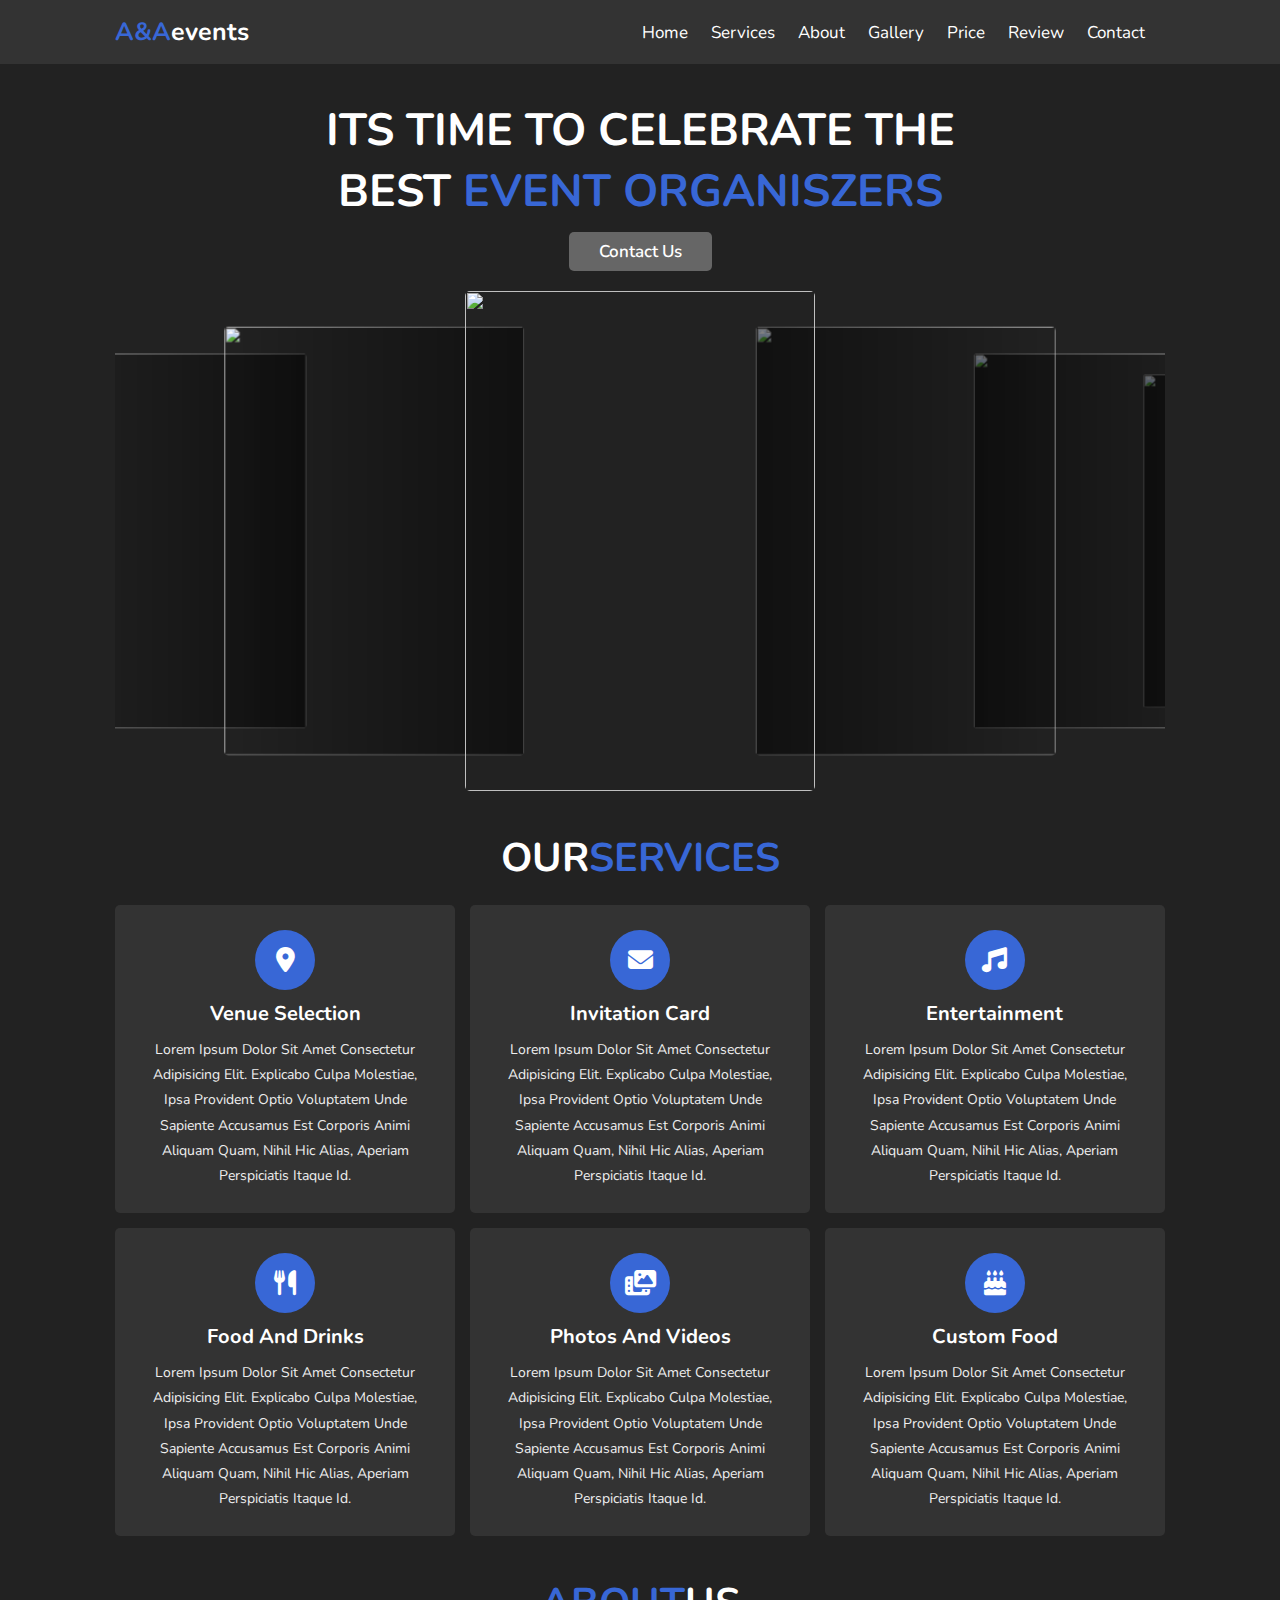
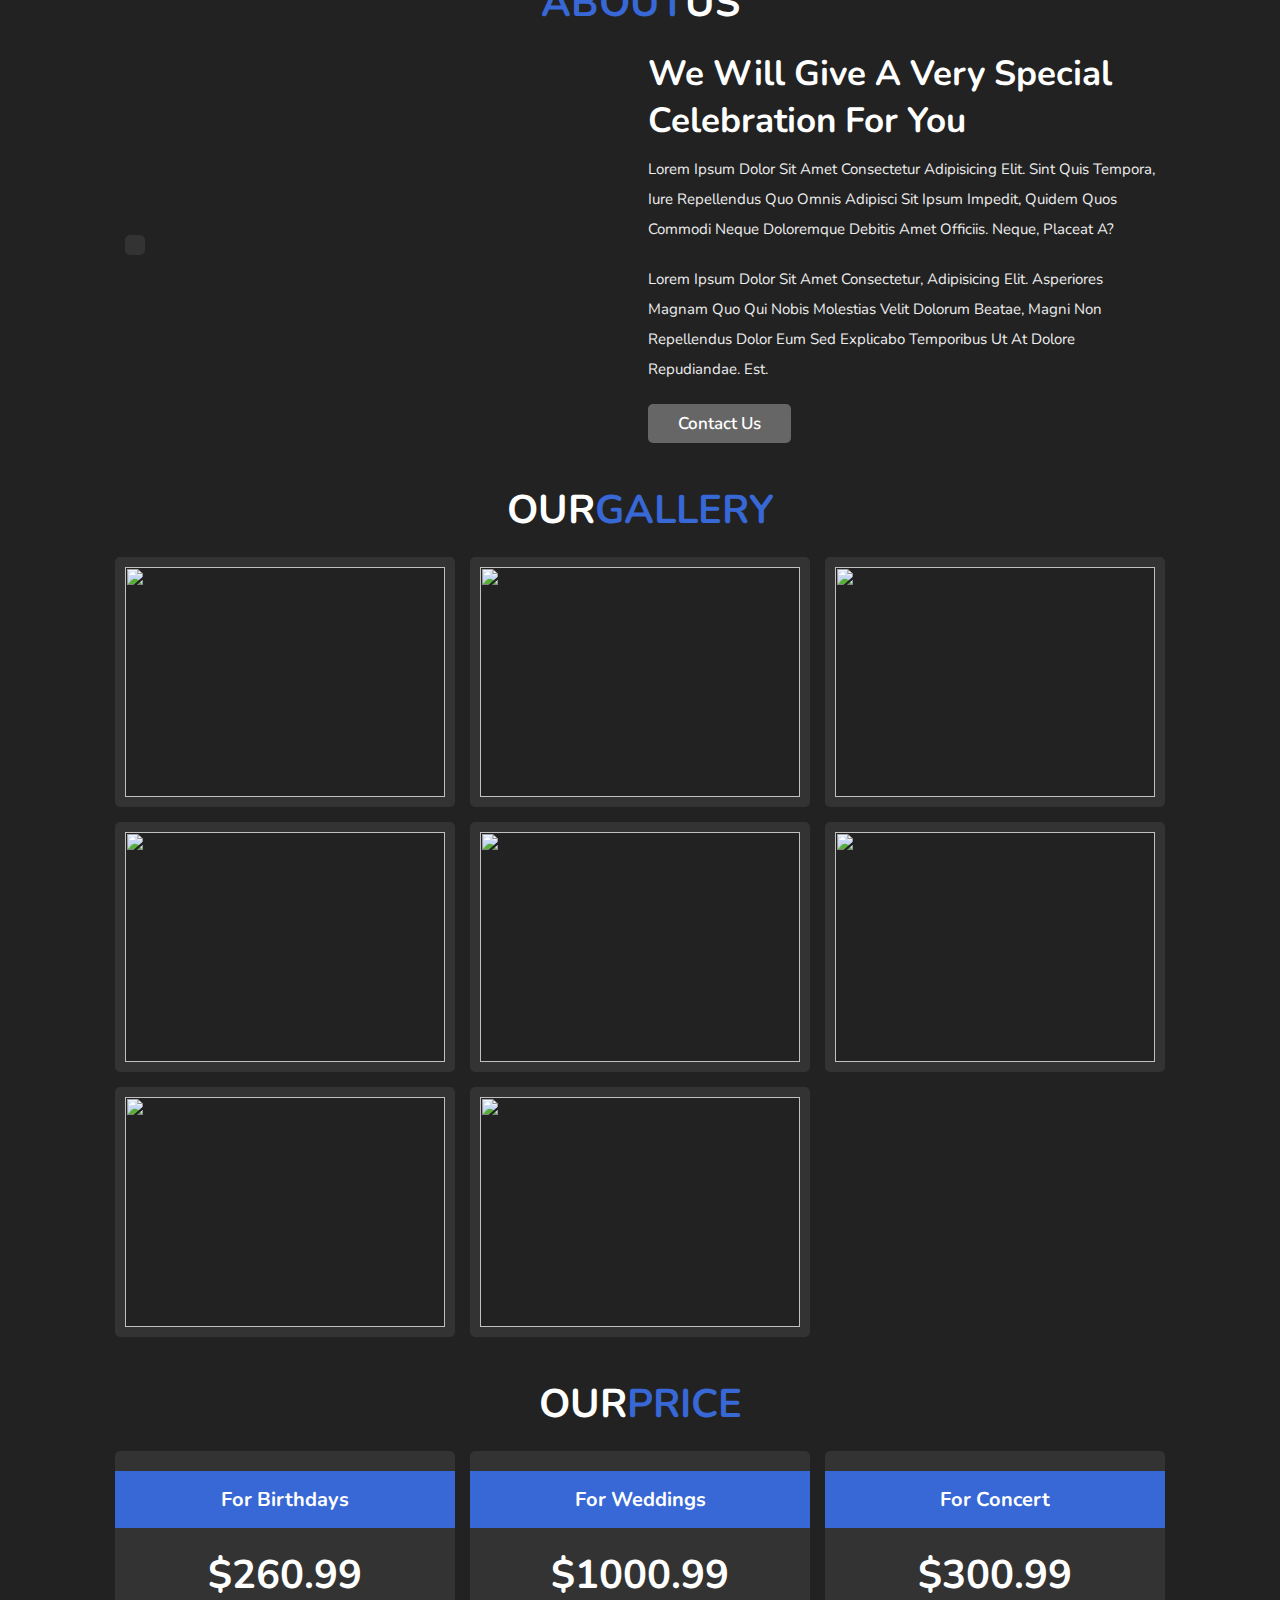
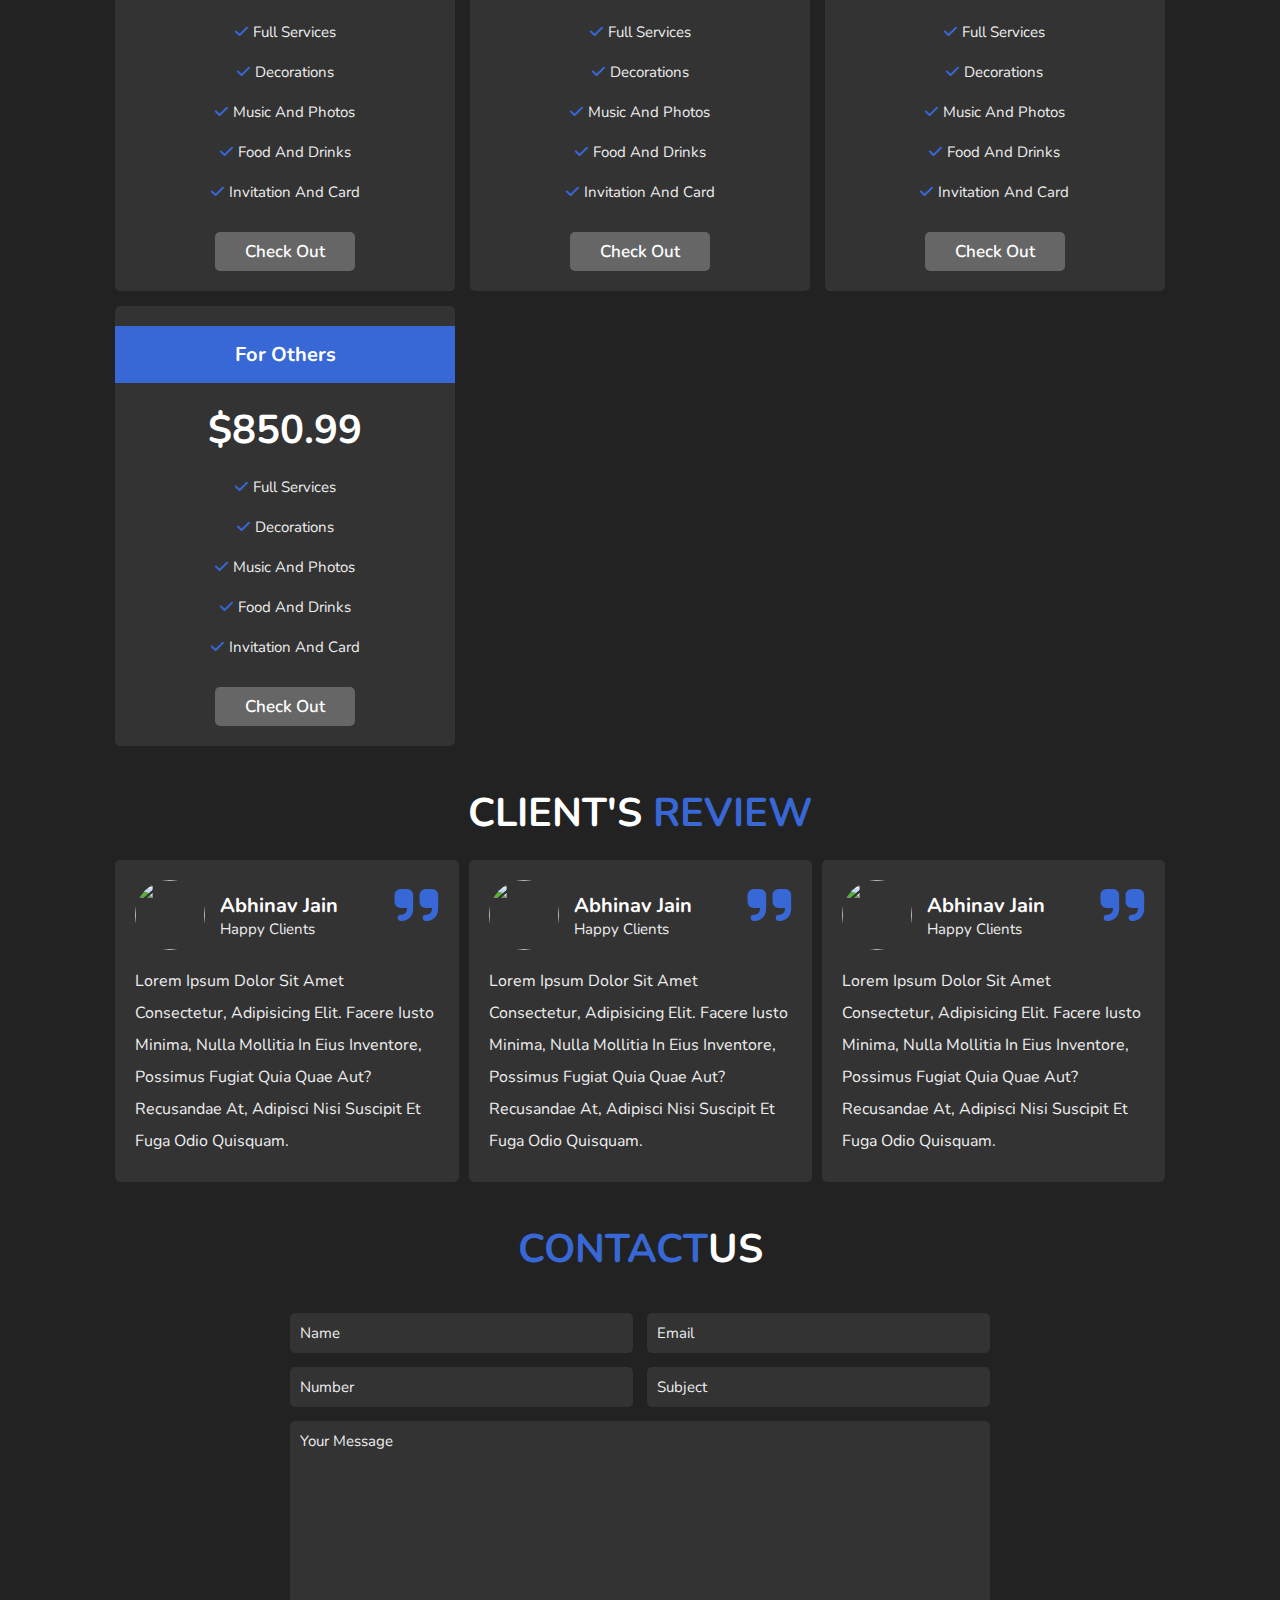
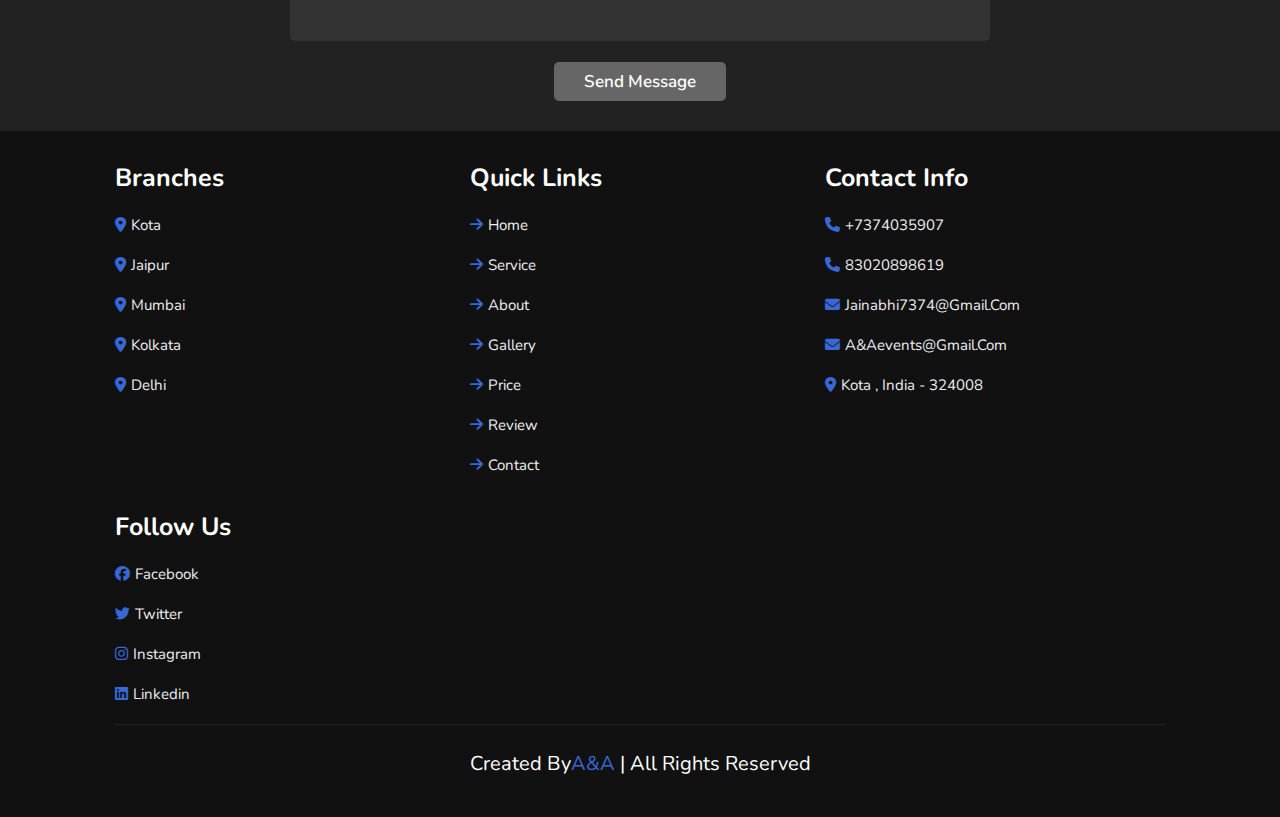
==== index.html @ 3c5a460d "first commmit" ====
<!DOCTYPE html>
<html lang="en">
<head>
    <meta charset="UTF-8">
    <meta http-equiv="X-UA-Compatible" content="IE=edge">
    <meta name="viewport" content="width=device-width, initial-scale=1.0">
    <title>Event</title>
    <link
      rel="stylesheet"
      href="https://cdn.jsdelivr.net/npm/swiper@10/swiper-bundle.min.css"
    />
    <link rel="stylesheet" href="https://cdnjs.cloudflare.com/ajax/libs/font-awesome/6.4.2/css/all.min.css">
    <link rel="stylesheet" href="./css/style.css">
    

</head>

<body>

<header class="header">
    <a href = "#" class = "logo"><span>A&A</span>events</a>
    <nav class="navbar">
        <a href="#home">Home</a>
        <a href="#service">Services</a>
        <a href="#about">About</a>
        <a href="#gallery">Gallery</a>
        <a href="#price">Price</a>
        <a href="#review">Review</a>
        <a href="#contact">Contact</a>
    </nav>

    <div id="menu-bars" class="fas fa-bars"></div>
</header>  

<section class="home" id="home">
    <div class="content">
        <h3>Its time to celebrate the best <span>event organiszers</span></h3>
        <a href="#" class="btn">Contact Us</a>
    </div>

    <div class="swiper home-slider">
        <div class="swiper-wrapper">
            <div class="swiper-slide"><img src="./images/slide-1.jpg" alt=""></div>
            <div class="swiper-slide"><img src="./images/slide-2.jpg" alt=""></div>
            <div class="swiper-slide"><img src="./images/slide-3.jpg" alt=""></div>
            <div class="swiper-slide"><img src="./images/slide-4.jpg" alt=""></div>
            <div class="swiper-slide"><img src="./images/slide-1.jpg" alt=""></div>
            <div class="swiper-slide"><img src="./images/slide-2.jpg" alt=""></div>
        </div>
    </div>
</section>

<section class="service" id="service">
    <h1 class="heading">our<span>services</span></h1>
    
    <div class="box-container">
        <div class="box">
            <i class="fas fa-map-marker-alt"></i>
            <h3>venue selection</h3>
            <p>Lorem ipsum dolor sit amet consectetur adipisicing elit. Explicabo culpa molestiae, ipsa provident optio voluptatem unde sapiente accusamus est corporis animi aliquam quam, nihil hic alias, aperiam perspiciatis itaque id.</p>
        </div>
        <div class="box">
            <i class="fas fa-envelope"></i>
            <h3>invitation card</h3>
            <p>Lorem ipsum dolor sit amet consectetur adipisicing elit. Explicabo culpa molestiae, ipsa provident optio voluptatem unde sapiente accusamus est corporis animi aliquam quam, nihil hic alias, aperiam perspiciatis itaque id.</p>
        </div>
        <div class="box">
            <i class="fas fa-music"></i>
            <h3>entertainment</h3>
            <p>Lorem ipsum dolor sit amet consectetur adipisicing elit. Explicabo culpa molestiae, ipsa provident optio voluptatem unde sapiente accusamus est corporis animi aliquam quam, nihil hic alias, aperiam perspiciatis itaque id.</p>
        </div>
        <div class="box">
            <i class="fas fa-utensils"></i>
            <h3>food and drinks</h3>
            <p>Lorem ipsum dolor sit amet consectetur adipisicing elit. Explicabo culpa molestiae, ipsa provident optio voluptatem unde sapiente accusamus est corporis animi aliquam quam, nihil hic alias, aperiam perspiciatis itaque id.</p>
        </div>
        <div class="box">
            <i class="fas fa-photo-video"></i>
            <h3>photos and videos</h3>
            <p>Lorem ipsum dolor sit amet consectetur adipisicing elit. Explicabo culpa molestiae, ipsa provident optio voluptatem unde sapiente accusamus est corporis animi aliquam quam, nihil hic alias, aperiam perspiciatis itaque id.</p>
        </div>
        <div class="box">
            <i class="fas fa-birthday-cake"></i>
            <h3>custom food</h3>
            <p>Lorem ipsum dolor sit amet consectetur adipisicing elit. Explicabo culpa molestiae, ipsa provident optio voluptatem unde sapiente accusamus est corporis animi aliquam quam, nihil hic alias, aperiam perspiciatis itaque id.</p>
        </div>
    </div>
</section>

<section class="about" id="about">
    <h1 class="heading"><span>about</span>us</h1>
    <div class="row">
        <div class="image">
            <img src="images/slide-1.jpg" alt="">
        </div>
        <div class="content">
            <h3>we will give a very special celebration for you</h3>
            <p>Lorem ipsum dolor sit amet consectetur adipisicing elit. Sint quis tempora, iure repellendus quo omnis adipisci sit ipsum impedit, quidem quos commodi neque doloremque debitis amet officiis. Neque, placeat a?</p>
            <p>Lorem ipsum dolor sit amet consectetur, adipisicing elit. Asperiores magnam quo qui nobis molestias velit dolorum beatae, magni non repellendus dolor eum sed explicabo temporibus ut at dolore repudiandae. Est.</p>
            <a href="#" class="btn">contact us</a>
        </div>
    </div>
</section>
 
<section class="gallery" id="gallery">
    <h1 class="heading">our<span>gallery</span></h1>
    <div class="box-container">
        <div class="box">
            <img src="images/slide-1.jpg" alt="">
            <h3 class="title">photos and events</h3>
            <div class="icons">
                <a href="#" class="fas fa-heart"></a>
                <a href="#" class="fas fa-share"></a>
                <a href="#" class="fas fa-eye"></a>
            </div>
        </div>
        <div class="box">
            <img src="images/slide-2.jpg" alt="">
            <h3 class="title">photos and events</h3>
            <div class="icons">
                <a href="#" class="fas fa-heart"></a>
                <a href="#" class="fas fa-share"></a>
                <a href="#" class="fas fa-eye"></a>
            </div>
        </div>
        <div class="box">
            <img src="images/slide-3.jpg" alt="">
            <h3 class="title">photos and events</h3>
            <div class="icons">
                <a href="#" class="fas fa-heart"></a>
                <a href="#" class="fas fa-share"></a>
                <a href="#" class="fas fa-eye"></a>
            </div>
        </div>
        <div class="box">
            <img src="images/slide-4.jpg" alt="">
            <h3 class="title">photos and events</h3>
            <div class="icons">
                <a href="#" class="fas fa-heart"></a>
                <a href="#" class="fas fa-share"></a>
                <a href="#" class="fas fa-eye"></a>
            </div>
        </div>
        <div class="box">
            <img src="images/slide-1.jpg" alt="">
            <h3 class="title">photos and events</h3>
            <div class="icons">
                <a href="#" class="fas fa-heart"></a>
                <a href="#" class="fas fa-share"></a>
                <a href="#" class="fas fa-eye"></a>
            </div>
        </div>
        <div class="box">
            <img src="images/slide-2.jpg" alt="">
            <h3 class="title">photos and events</h3>
            <div class="icons">
                <a href="#" class="fas fa-heart"></a>
                <a href="#" class="fas fa-share"></a>
                <a href="#" class="fas fa-eye"></a>
            </div>
        </div>
        <div class="box">
            <img src="images/slide-3.jpg" alt="">
            <h3 class="title">photos and events</h3>
            <div class="icons">
                <a href="#" class="fas fa-heart"></a>
                <a href="#" class="fas fa-share"></a>
                <a href="#" class="fas fa-eye"></a>
            </div>
        </div>
        <div class="box">
            <img src="images/slide-4.jpg" alt="">
            <h3 class="title">photos and events</h3>
            <div class="icons">
                <a href="#" class="fas fa-heart"></a>
                <a href="#" class="fas fa-share"></a>
                <a href="#" class="fas fa-eye"></a>
            </div>
        </div>
    </div>
</section> 

<!--price section-->
<section class="price" id="price">
    <h1 class="heading">our<span>price</span></h1>
    <div class="box-container">
        <div class="box">
            <h3 class="title">for birthdays</h3>
            <h3 class="prices">$260.99</h3>
            <ul>
                <li><i class="fas fa-check"></i>full services</li>
                <li><i class="fas fa-check"></i>decorations</li>
                <li><i class="fas fa-check"></i>music and photos</li>
                <li><i class="fas fa-check"></i>food and drinks</li>
                <li><i class="fas fa-check"></i>invitation and card</li>
            </ul>
            <a href="#" class="btn">check out</a>
        </div>
        <div class="box">
            <h3 class="title">for weddings</h3>
            <h3 class="prices">$1000.99</h3>
            <ul>
                <li><i class="fas fa-check"></i>full services</li>
                <li><i class="fas fa-check"></i>decorations</li>
                <li><i class="fas fa-check"></i>music and photos</li>
                <li><i class="fas fa-check"></i>food and drinks</li>
                <li><i class="fas fa-check"></i>invitation and card</li>
            </ul>
            <a href="#" class="btn">check out</a>
        </div>
        <div class="box">
            <h3 class="title">for concert</h3>
            <h3 class="prices">$300.99</h3>
            <ul>
                <li><i class="fas fa-check"></i>full services</li>
                <li><i class="fas fa-check"></i>decorations</li>
                <li><i class="fas fa-check"></i>music and photos</li>
                <li><i class="fas fa-check"></i>food and drinks</li>
                <li><i class="fas fa-check"></i>invitation and card</li>
            </ul>
            <a href="#" class="btn">check out</a>
        </div>
        <div class="box">
            <h3 class="title">for others</h3>
            <h3 class="prices">$850.99</h3>
            <ul>
                <li><i class="fas fa-check"></i>full services</li>
                <li><i class="fas fa-check"></i>decorations</li>
                <li><i class="fas fa-check"></i>music and photos</li>
                <li><i class="fas fa-check"></i>food and drinks</li>
                <li><i class="fas fa-check"></i>invitation and card</li>
            </ul>
            <a href="#" class="btn">check out</a>
        </div>
    </div> 

</section>
<!--price section end-->

<!--review section start-->
<section class="review" id="review">
    <h1 class="heading">client's <span>review</span></h1>
    <div class="swiper review-slider">
        <div class="swiper-wrapper">
            <div class="swiper-slide box">
                <i class="fas fa-quote-right"></i>
                <div class="user">
                    <img src="images/slide-1.jpg" alt="">
                    <div class="user-info">
                        <h3>Abhinav Jain</h3>
                        <span>Happy clients</span>
                    </div>
                </div>
                <p>Lorem ipsum dolor sit amet consectetur, adipisicing elit. Facere iusto minima, nulla mollitia in eius inventore, possimus fugiat quia quae aut? Recusandae at, adipisci nisi suscipit et fuga odio quisquam.</p>
            </div>
            <div class="swiper-slide box">
                <i class="fas fa-quote-right"></i>
                <div class="user">
                    <img src="images/slide-1.jpg" alt="">
                    <div class="user-info">
                        <h3>Abhinav Jain</h3>
                        <span>Happy clients</span>
                    </div>
                </div>
                <p>Lorem ipsum dolor sit amet consectetur, adipisicing elit. Facere iusto minima, nulla mollitia in eius inventore, possimus fugiat quia quae aut? Recusandae at, adipisci nisi suscipit et fuga odio quisquam.</p>
            </div>
            <div class="swiper-slide box">
                <i class="fas fa-quote-right"></i>
                <div class="user">
                    <img src="images/slide-1.jpg" alt="">
                    <div class="user-info">
                        <h3>Abhinav Jain</h3>
                        <span>Happy clients</span>
                    </div>
                </div>
                <p>Lorem ipsum dolor sit amet consectetur, adipisicing elit. Facere iusto minima, nulla mollitia in eius inventore, possimus fugiat quia quae aut? Recusandae at, adipisci nisi suscipit et fuga odio quisquam.</p>
            </div>
            <div class="swiper-slide box">
                <i class="fas fa-quote-right"></i>
                <div class="user">
                    <img src="images/slide-1.jpg" alt="">
                    <div class="user-info">
                        <h3>Abhinav Jain</h3>
                        <span>Happy clients</span>
                    </div>
                </div>
                <p>Lorem ipsum dolor sit amet consectetur, adipisicing elit. Facere iusto minima, nulla mollitia in eius inventore, possimus fugiat quia quae aut? Recusandae at, adipisci nisi suscipit et fuga odio quisquam.</p>
            </div>

        </div>
    </div>
</section>
<!--review section end-->

<!--contact section start-->

<section class="contact" id="contact">
    <h1 class="heading"><span>contact</span>us</h1>
    <form action="">
        <div class="inputBox">
            <input type="text" placeholder="name">
            <input type="email" placeholder="email">
        </div>
        <div class="inputBox">
            <input type="number" placeholder="number">
            <input type="text" placeholder="subject">
        </div>
        <textarea name="" placeholder="your message" id="" cols="30" rows="10"></textarea>
        <input type="submit" value="send message" class="btn">
    </form>
</section>

<section class="footer" id="footer">
    <div class="box-container">
        <div class="box">
            <h3>branches</h3>
            <a href="#"><i class="fas fa-map-marker-alt"></i>Kota</a>
            <a href="#"><i class="fas fa-map-marker-alt"></i>jaipur</a>
            <a href="#"><i class="fas fa-map-marker-alt"></i>mumbai</a>
            <a href="#"><i class="fas fa-map-marker-alt"></i>kolkata</a>
            <a href="#"><i class="fas fa-map-marker-alt"></i>delhi</a>

        </div>
        <div class="box">
            <h3>quick links</h3>
            <a href="#"><i class="fas fa-arrow-right"></i>home</a>
            <a href="#"><i class="fas fa-arrow-right"></i>service</a>
            <a href="#"><i class="fas fa-arrow-right"></i>about</a>
            <a href="#"><i class="fas fa-arrow-right"></i>gallery</a>
            <a href="#"><i class="fas fa-arrow-right"></i>price</a>
            <a href="#"><i class="fas fa-arrow-right"></i>review</a>
            <a href="#"><i class="fas fa-arrow-right"></i>contact</a>
        </div>
        <div class="box">
            <h3>contact info</h3>
            <a href="#"><i class="fas fa-phone"></i>+7374035907</a>
            <a href="#"><i class="fas fa-phone"></i>83020898619</a>
            <a href="#"><i class="fas fa-envelope"></i>jainabhi7374@gmail.com</a>
            <a href="#"><i class="fas fa-envelope"></i>A&Aevents@gmail.com</a>
            <a href="#"><i class="fas fa-map-marker-alt"></i>kota , india - 324008</a>
        </div>
        <div class="box">
            <h3>follow us</h3>
            <a href="#"><i class="fab fa-facebook"></i>facebook</a>
            <a href="#"><i class="fab fa-twitter"></i>twitter</a>
            <a href="#"><i class="fab fa-instagram"></i>instagram</a>
            <a href="#"><i class="fab fa-linkedin"></i>linkedin</a>
        </div>
    </div>
    <div class="credit" >created by<span>A&A</span> | all rights reserved</div>
</section>
<script src="https://cdn.jsdelivr.net/npm/swiper@10/swiper-bundle.min.js"></script>
<script src = "./js/script.js"></script>

</body>
</html>
---- css/style.css ----
@import url('https://fonts.googleapis.com/css2?family=Nunito:wght@200;600;700&display=swap');

:root{
    --main-color:#3867d6;

}
*{
    font-family: 'Nunito' , sans-serif;
    margin: 0;padding: 0;
    box-sizing: border-box;
    outline: none; border: none;
    text-decoration: none;
    text-transform:capitalize ;
    transform: .2s linear;
}
html{
    font-size: 62.5%;
    overflow-x:hidden;
    scroll-behavior: smooth;
    scroll-padding-top: 7rem;
}

html ::-webkit-scrollbar{
    width: 1rem;
}
html ::-webkit-scrollbar-track{
    background:#444;
}
html ::-webkit-scrollbar-thumb{
    background: var(--main-color);
    border-radius:5rem;
}
body{
    background: #222;
}
section{
    padding: 2rem 9%;
}
.heading{
    text-align: center;
    padding-bottom: 2rem;
    color: #fff;
    text-transform: uppercase;
    font-size: 4rem;
}
.heading span{
    color:var(--main-color);
    text-transform: uppercase;
}
.btn{
    margin-top: 1rem;
    display: inline-block;
    padding: .8rem 3rem;
    font-size: 1.7rem;
    border-radius: .5rem;
    background: #666;
    color: #fff;
    cursor: pointer;
    font-weight: 600;
}
.btn:hover{
    background: var(--main-color);
}
.header{
    position: fixed;
    top: 0;left: 0;right: 0;
    z-index: 10000;
    background: #333;
    display: flex;
    align-items: center;
    justify-content: space-between;
    padding: 1.5rem 9%;
}
.header .logo{
    font-weight: bolder;
    color: #fff;
    font-size: 2.5rem;

}
.header .logo span{
    color: var(--main-color);
}
.header .navbar a{
    font-size: 1.7rem;
    color: #fff;
    margin-right: 2rem;

}
.header .navbar a:hover{
    color: var(--main-color);
}
#menu-bars{
    font-size: 3rem;
    color: #fff;
    cursor: pointer;
    display: none;
}

.home .content{
    text-align: center;
    padding-top: 6rem;
    margin: 2rem auto;
    max-width: 70rem;
}
.home .content h3{
    color: #fff;
    font-size: 4.5rem;
    text-transform: uppercase;
}
.home .content h3 span{
    color: var(--main-color);
    text-transform: uppercase;
}
.home .home-slider .swiper-slide{
    overflow: hidden;
    border-radius: .5rem;
    height: 50rem;
    width: 35rem; 
}
.home .home-slider .swiper-slide img{
    height: 100%;
    width: 100%;
    object-fit: cover;
}

.service .box-container{
    display: grid;
    grid-template-columns: repeat(auto-fit , minmax(27rem , 1fr));
    gap: 1.5rem;
}
.service .box-container .box{
    border-radius: .5rem;
    background: #333;
    text-align: center;
    padding: 2.5rem;
}
.service .box-container .box i{
    height: 6rem;
    width: 6rem;
    line-height: 6rem;
    border-radius: 50%;
    font-size: 2.5rem;
    background: var(--main-color);
    color: #fff;
}
.service .box-container .box h3{
    font-size: 2rem;
    color: #fff;
    padding: 1rem 0;
} 
.service .box-container .box p{
    font-size: 1.4rem;
    color: #eee;
    line-height: 1.8;
}

.about .row{
    display: flex;
    align-items: center;
    flex-wrap: wrap;
    gap: 1.5rem;
}
.about .row .image{
    flex: 1 1 45rem;
    padding: 1rem;
}
.about .row .image img{
    width: 100%;
    border-radius: .5rem;
    border: 1rem solid #333;
}
.about .row .content{
    flex: 1 1 45rem;
    
}
.about .row .content h3{
    font-size: 3.5rem;
    color: #fff;
}
.about .row .content p{
    font-size: 1.5rem;
    color: #eee;
    padding: 1rem 0;
    line-height: 2;
}

.gallery .box-container{
    display: grid;
    grid-template-columns: repeat(auto-fit , minmax(27rem , 1fr));
    gap: 1.5rem;
}
.gallery .box-container .box{
    position: relative;
    border: 1rem solid #333;
    border-radius: .5rem;
    height: 25rem;
    cursor: pointer;
    overflow: hidden;

}
.gallery .box-container .box img{
    height: 100%;
    width: 100%;
    object-fit: cover;
}
.gallery .box-container .box:hover img{
    transform: scale(1.6);
    filter: grayscale();
}
.gallery .box-container .box .title{
    position: absolute;
    top:-10rem;left: 0;right: 0;
    background: #333;
    color: #fff;
    text-align: center;
    padding-bottom: 1rem;
    font-size: 2rem;
}
.gallery .box-container .box:hover .title{
    top: 0;
}
.gallery .box-container .box .icons{
    position: absolute;
    bottom:-10rem;left: 0;right: 0;
    background: #333;
    padding-top: 1rem;
    text-align: center;
}
.gallery .box-container .box:hover .icons{
    bottom: 0;
}
.gallery .box-container .box .icons a{
    font-size: 2rem;
    margin: 0rem 1rem;
    color: #fff; 
}
.gallery .box-container .box .icons a:hover{
    color: var(--main-color);

}

.price .box-container{
    display: grid;
    grid-template-columns: repeat(auto-fit , minmax(27rem , 1fr));
    gap: 1.5rem;

}

.price .box-container .box{
    padding: 2rem 0;
    background:#333;
    border-radius: .5rem;
    text-align: center;
}
.price .box-container .box:hover{
    transform: scale(1.03);
}
.price .box-container .box .title{
    background: var(--main-color);
    color: #fff;
    padding: 1.5rem 0;
    font-size: 2rem;
}
.price .box-container .box .prices{
    color: #fff;
    padding-top: 2rem;
    font-size: 4rem;
}
.price .box-container .box ul{
    list-style-type: none;
    padding:1rem 0;
}
.price .box-container .box ul li{
    font-size: 1.5rem;
    color: #eee;
    padding: 1rem 0;
}
.price .box-container .box ul li i{
    color: var(--main-color);
    padding-right: .5rem;
}

.review .box{
    border-radius: .5rem;
    background: #333;
    padding: 2rem;
    position: relative;
}
.review .box .fa-quote-right{
    position: absolute;
    top:2rem;right: 2rem;
    color: var(--main-color);
    font-size: 5rem;
}
.review .box .user{
    display: flex;
    align-items: center;
    gap: 1.5rem;
    padding-bottom: 1rem;
}
.review .box .user img{
    height: 7rem;
    width: 7rem;
    border-radius: 50%;
    object-fit: cover;
}
.review .box .user h3{
    font-size: 2rem;
    color: #fff;
}
.review .box .user span{
    font-size: 1.5rem;
    color: #eee;
}
.review .box p{
    line-height: 2;
    color: #eee;
    padding: .5rem 0;
    font-size: 1.6rem;
}

.contact form{
    max-width: 70rem;
    margin:1rem auto;
    text-align: center;
}
.contact form .inputBox{
    display: flex;
    justify-content: space-between;
    flex-wrap: wrap;
}
.contact form .inputBox input , 
.contact form textarea{
    width: 100%;
    background: #333;
    border-radius: .5rem;
    padding:1rem;
    margin: .7rem 0;
    font-size: 1.5rem;
    color: #fff;
    text-transform: none;
}
.contact form .inputBox input::placeholder , 
.contact form textarea::placeholder{
    color: #eee;
    text-transform: capitalize;
}

.contact form .inputBox input:focus , 
.contact form textarea:focus{
    background: #444;
   
}
.contact form .inputBox input{
    width: 49%;
}
.contact form textarea{
    resize: none;
}
.footer{
    background:#111;
}
.footer .box-container{
    display: grid;
    grid-template-columns: repeat(auto-fit , minmax(27rem , 1fr));
    gap: 1.5rem;
}
.footer .box-container .box h3{
    font-size: 2.5rem;
    padding: 1rem 0;
    color: #fff;
}
.footer .box-container .box a{
    display: block;
    font-size: 1.5rem;
    padding: 1rem 0;
    color: #eee;
}
.footer .box-container .box a i{
    padding-right: .5rem;
    color: var(--main-color);
}
.footer .box-container a:hover i{
    padding-right: 1.5rem;
    color: #fff;
}
.footer .credit{
    text-align: center;
    border-top: .1rem solid #222;
    color: #fff;
    padding: 2rem;
    padding-top: 2.5rem;
    margin-top: 1rem;
    font-size: 2rem;
}
.footer .credit span{
    color: var(--main-color);
}


@media (max-width:991px){
    html{
        font-size: 55%;
    }
    .header{
        padding:1.5rem 2rem;
    }
    section{
        padding: 2rem;
    }
}

@media (max-width:768px){
    #menu-bars{
        display:initial;
    }
    .header .navbar{
        position: absolute;
        top: 100%;left: 0;right: 0;
        border-top: .1rem solid #222;
        background: #333; 
        clip-path: polygon(0 0,100% 0 , 100% 0 , 0 0);  
    }
    .header .navbar.active{
        clip-path: polygon(0 0,100% 0 , 100% 100% , 0 100%);
    }
    .fa-times{
        transition: cubic-bezier(0.075, 0.82, 0.165, 1);
    }
    .header .navbar a{
        display: flex;
        background: #222;
        border-radius: .5rem;
        padding: 1.3rem;
        margin: 1.3em; 
        font-size: 2.5rem;
    }
    .home .content h3{
        font-size: 4rem;
    }

}
@media (max-width:450px){
    html{
        font-size: 50%;
    }
    .home .home-slider .swiper-slide{
        width: 27rem;
    }
    .contact form .inputBox input{
        width: 100%;
    }
}
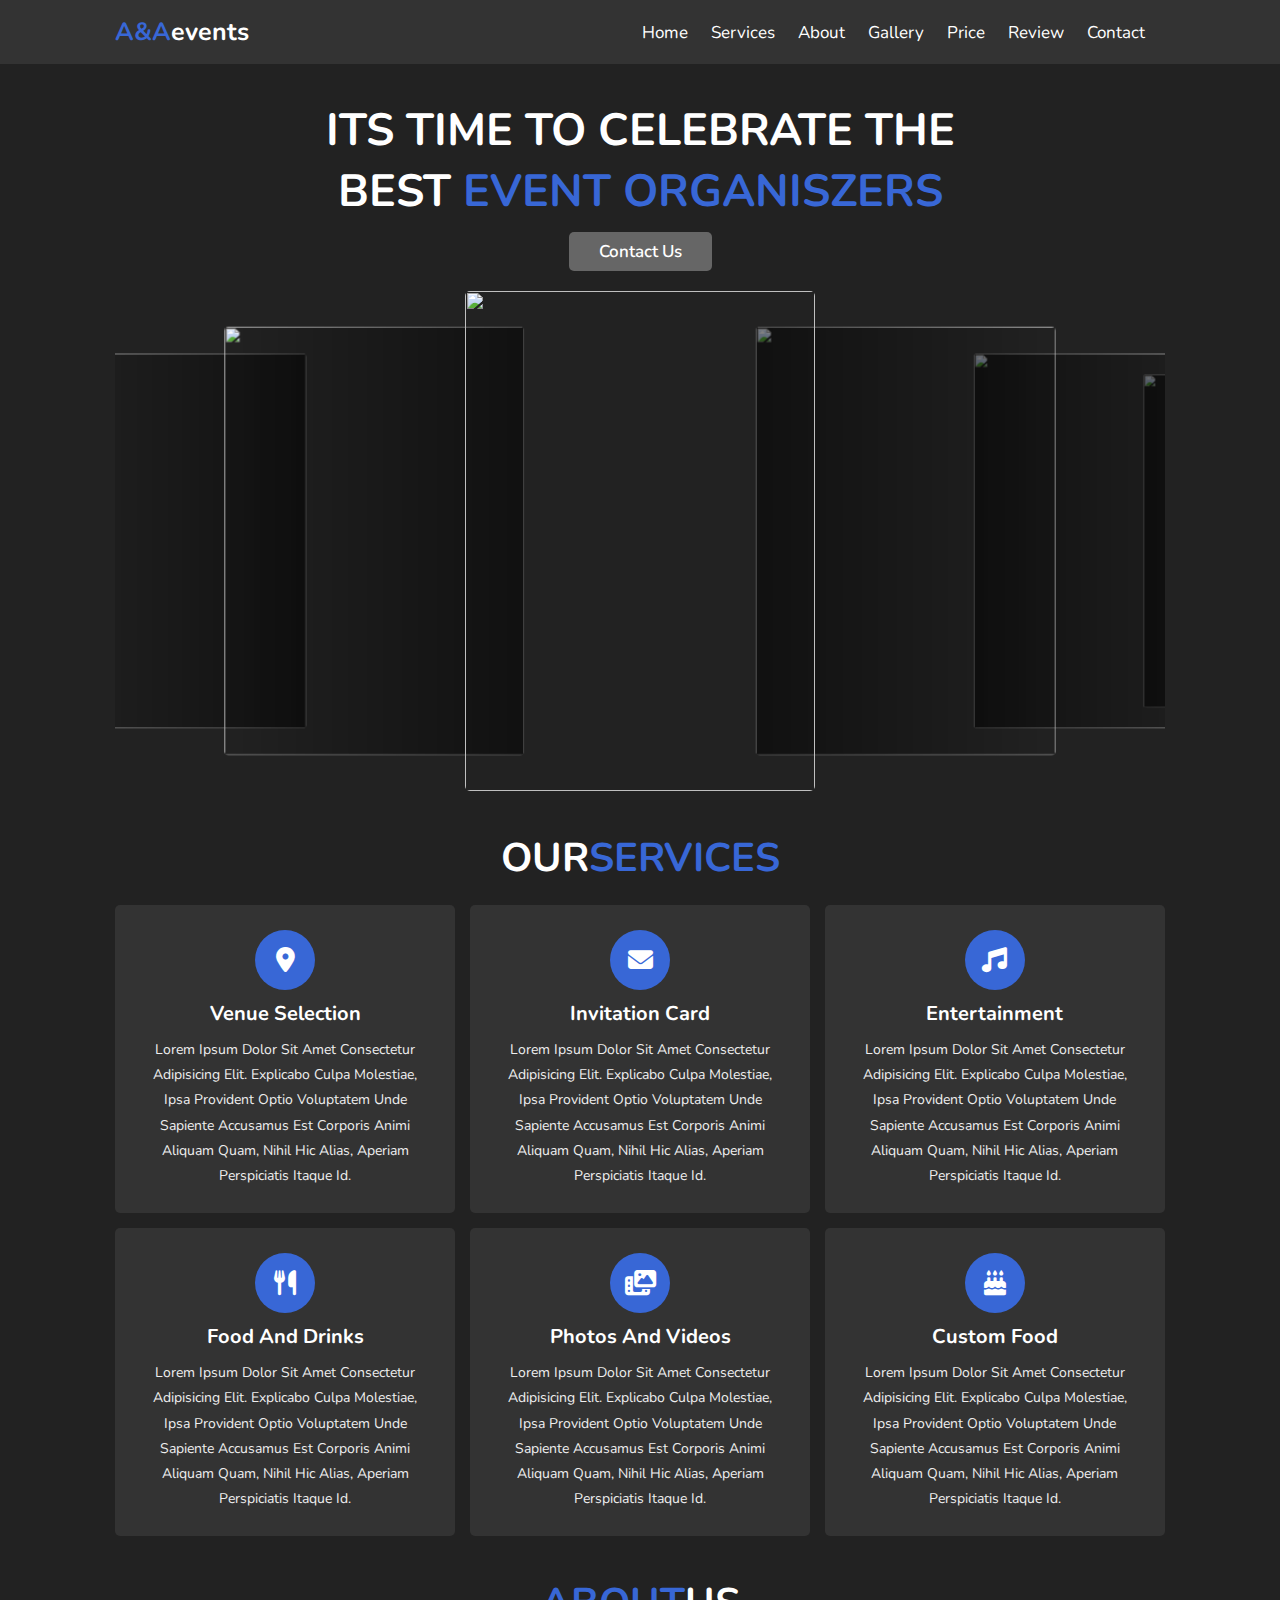
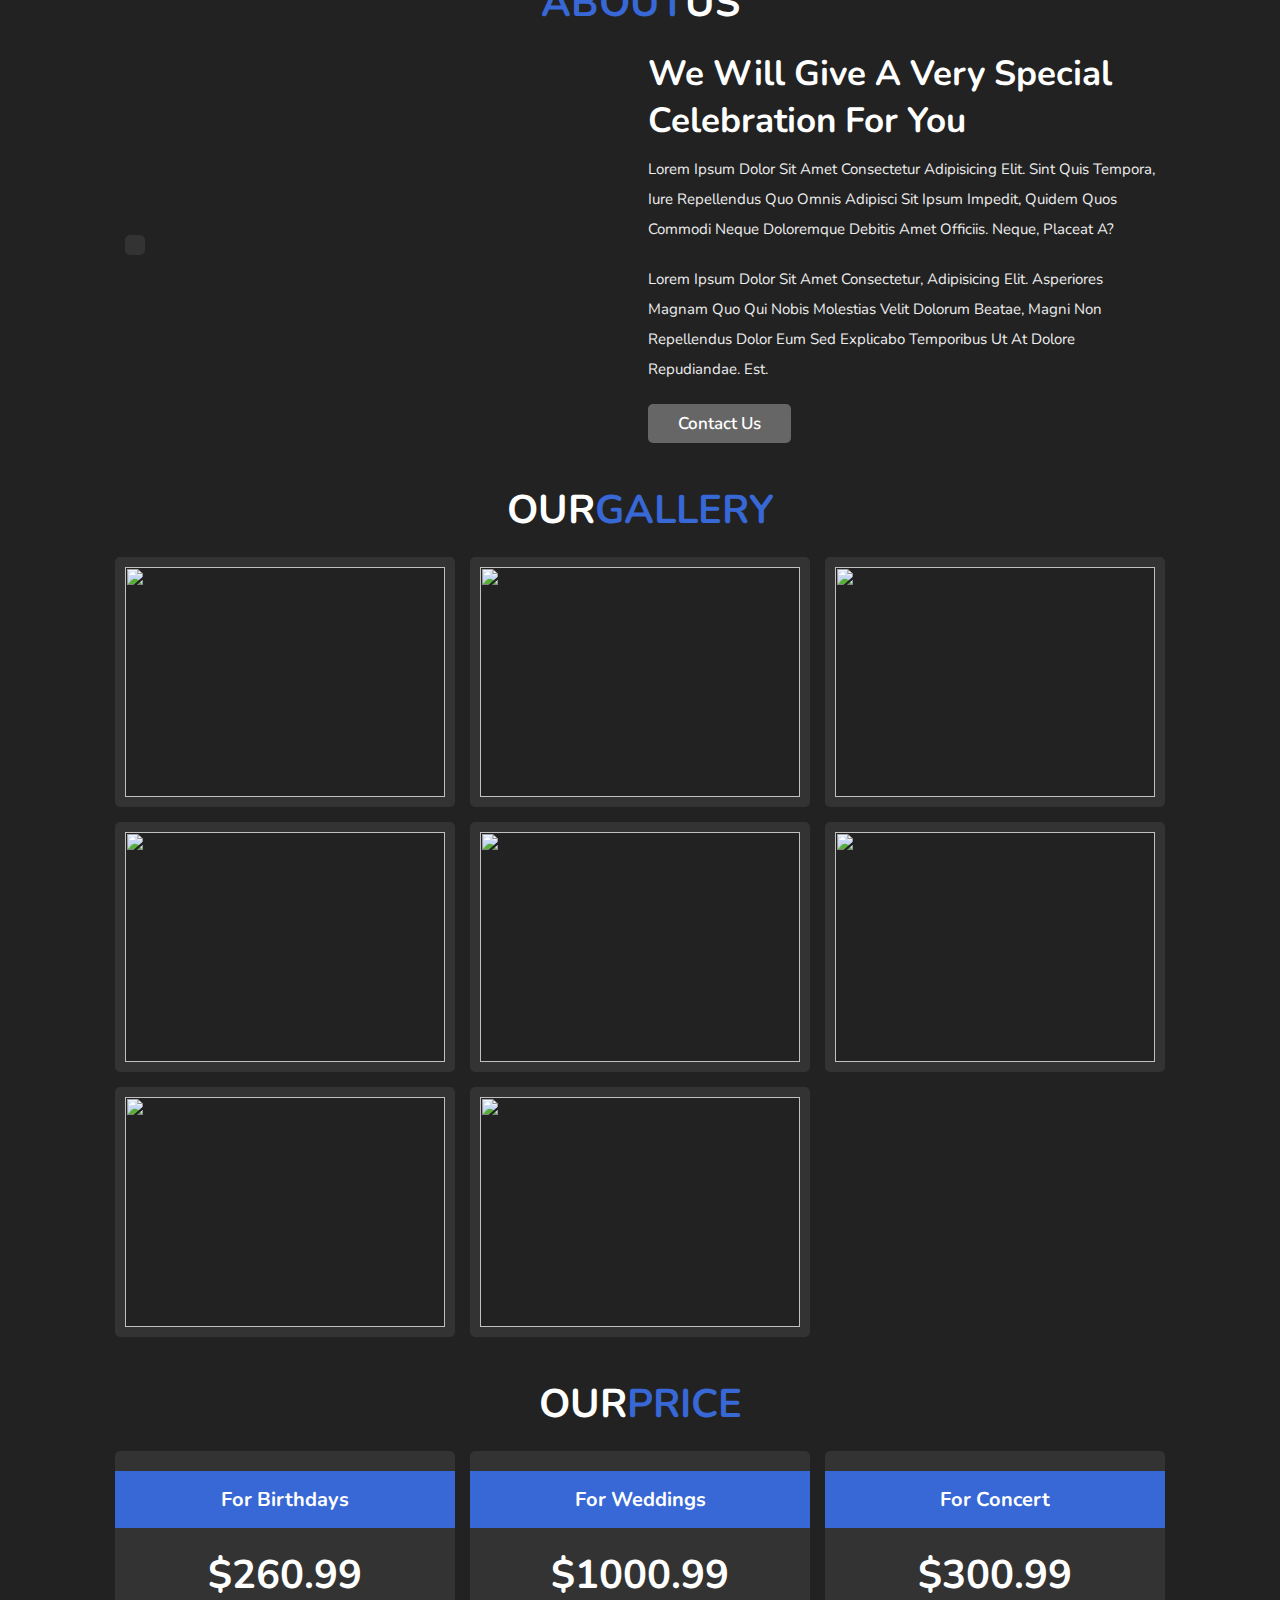
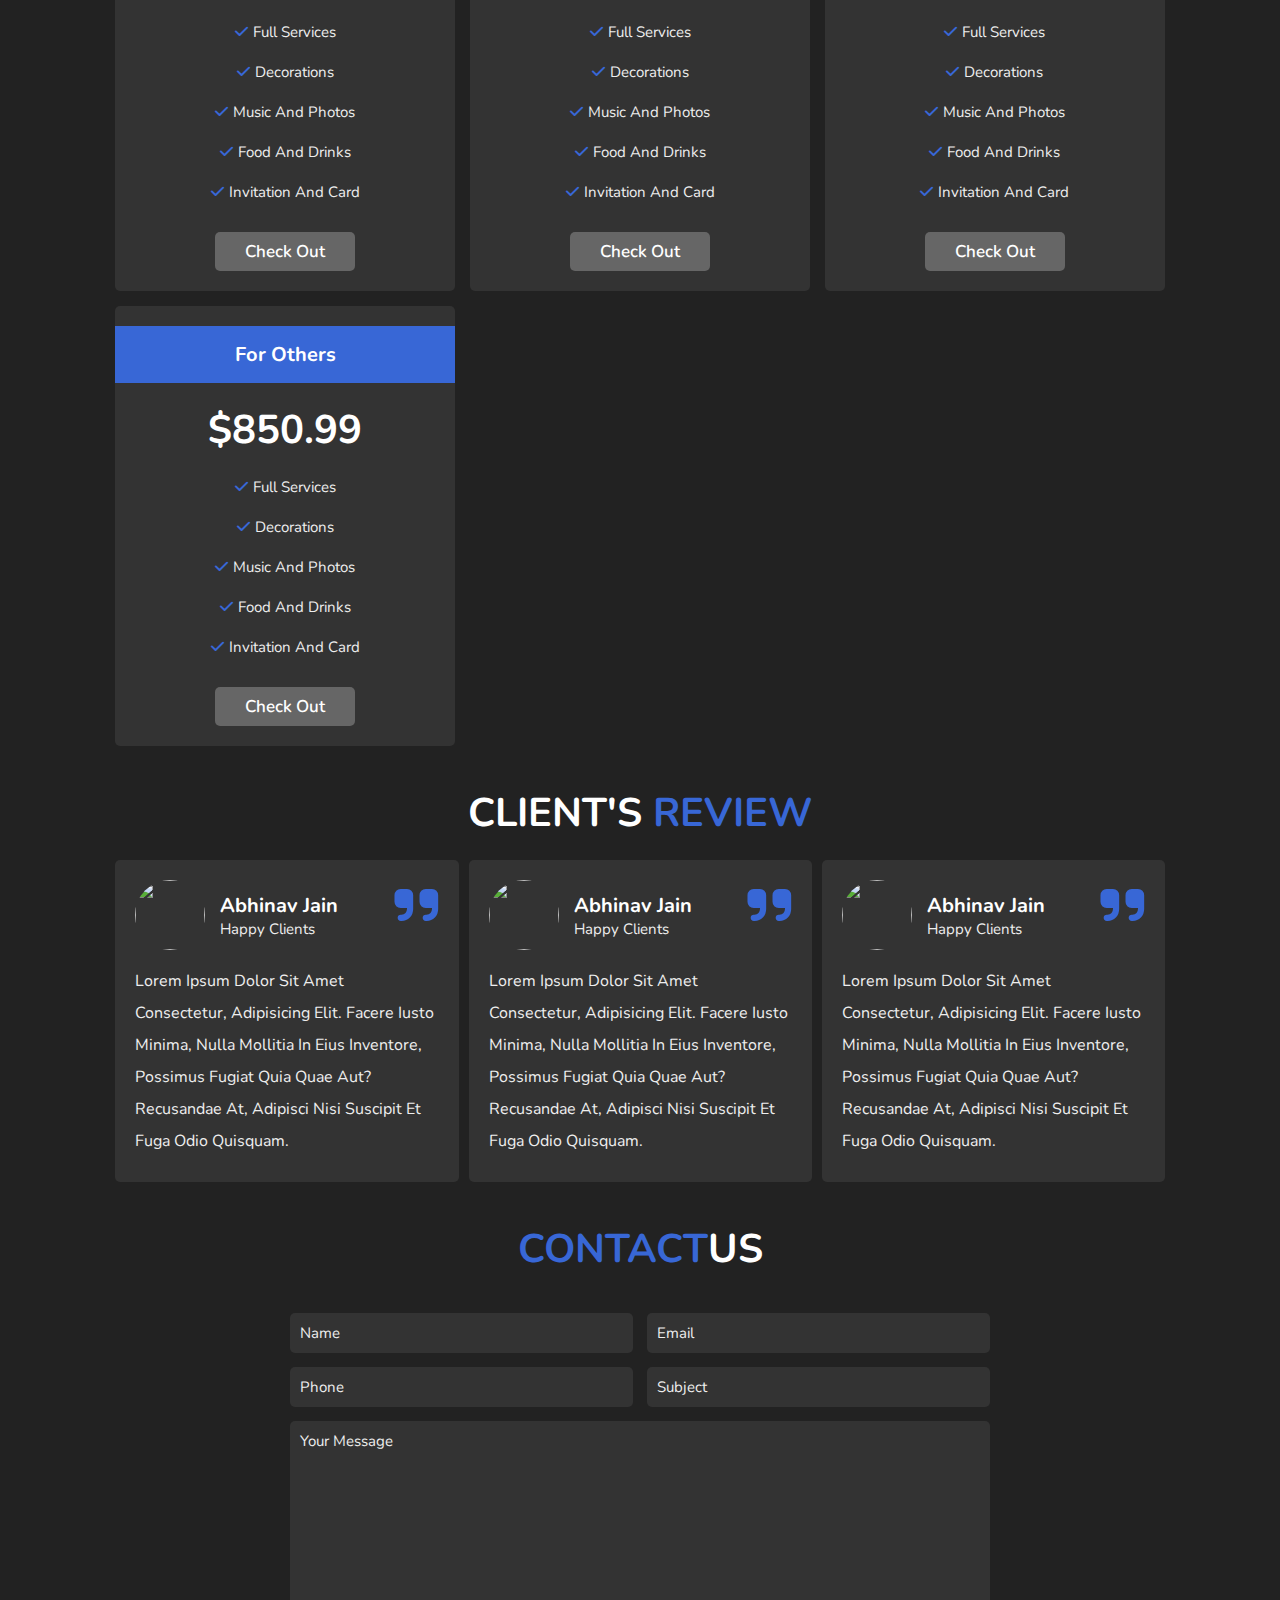
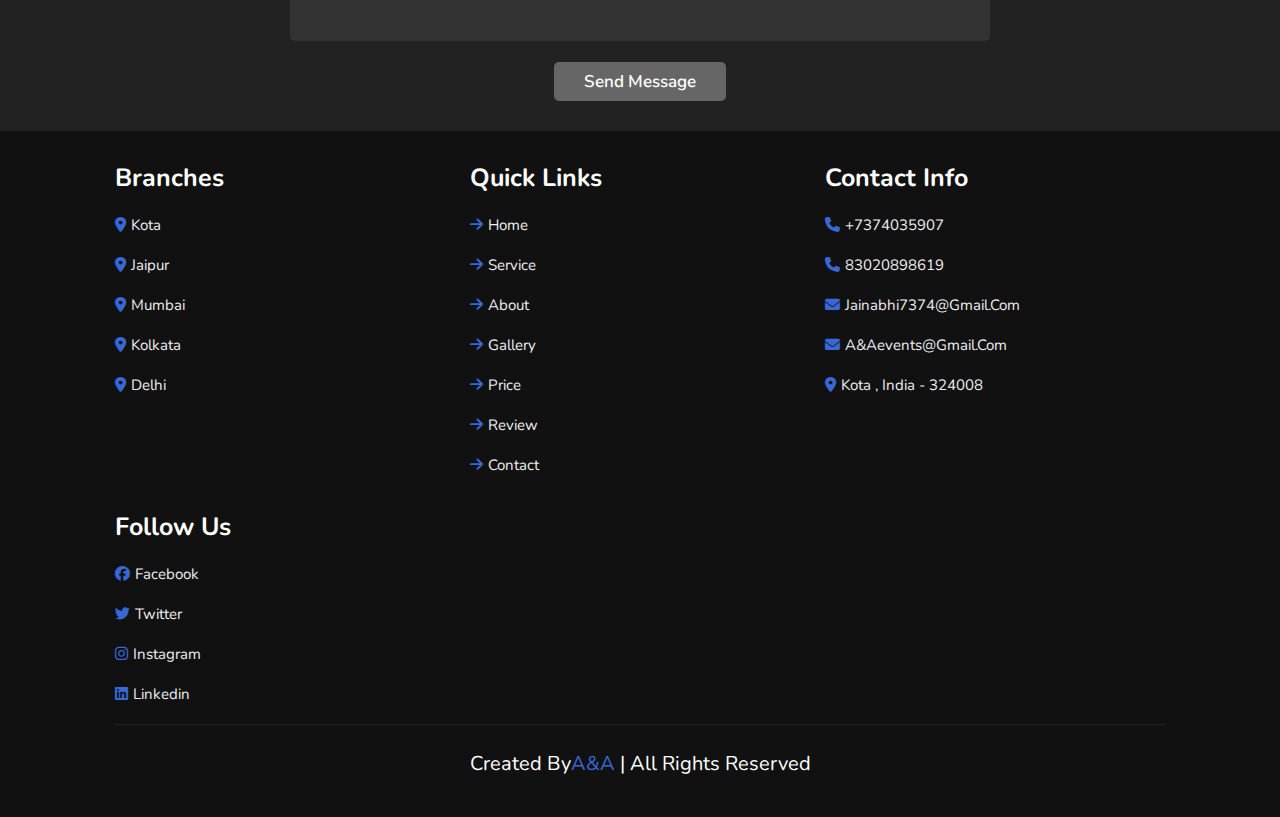
==== commit 761da57d: "fourth commit" ====
--- a/index.html
+++ b/index.html
@@ -40,12 +40,12 @@
 
     <div class="swiper home-slider">
         <div class="swiper-wrapper">
-            <div class="swiper-slide"><img src="./images/slide-1.jpg" alt=""></div>
-            <div class="swiper-slide"><img src="./images/slide-2.jpg" alt=""></div>
-            <div class="swiper-slide"><img src="./images/slide-3.jpg" alt=""></div>
-            <div class="swiper-slide"><img src="./images/slide-4.jpg" alt=""></div>
-            <div class="swiper-slide"><img src="./images/slide-1.jpg" alt=""></div>
-            <div class="swiper-slide"><img src="./images/slide-2.jpg" alt=""></div>
+            <div class="swiper-slide"><img src="https://shorturl.at/JRS02" alt=""></div>
+            <div class="swiper-slide"><img src="https://shorturl.at/mCN49" alt=""></div>
+            <div class="swiper-slide"><img src="https://shorturl.at/chT56" alt=""></div>
+            <div class="swiper-slide"><img src="https://shorturl.at/krGKU" alt=""></div>
+            <div class="swiper-slide"><img src="https://shorturl.at/fQUZ0" alt=""></div>
+            <div class="swiper-slide"><img src="https://shorturl.at/imnoF" alt=""></div>
         </div>
     </div>
 </section>
@@ -91,7 +91,7 @@
     <h1 class="heading"><span>about</span>us</h1>
     <div class="row">
         <div class="image">
-            <img src="images/slide-1.jpg" alt="">
+            <img src="https://shorturl.at/imnoF" alt="">
         </div>
         <div class="content">
             <h3>we will give a very special celebration for you</h3>
@@ -106,70 +106,70 @@
     <h1 class="heading">our<span>gallery</span></h1>
     <div class="box-container">
         <div class="box">
-            <img src="images/slide-1.jpg" alt="">
-            <h3 class="title">photos and events</h3>
-            <div class="icons">
-                <a href="#" class="fas fa-heart"></a>
-                <a href="#" class="fas fa-share"></a>
-                <a href="#" class="fas fa-eye"></a>
-            </div>
-        </div>
-        <div class="box">
-            <img src="images/slide-2.jpg" alt="">
-            <h3 class="title">photos and events</h3>
-            <div class="icons">
-                <a href="#" class="fas fa-heart"></a>
-                <a href="#" class="fas fa-share"></a>
-                <a href="#" class="fas fa-eye"></a>
-            </div>
-        </div>
-        <div class="box">
-            <img src="images/slide-3.jpg" alt="">
-            <h3 class="title">photos and events</h3>
-            <div class="icons">
-                <a href="#" class="fas fa-heart"></a>
-                <a href="#" class="fas fa-share"></a>
-                <a href="#" class="fas fa-eye"></a>
-            </div>
-        </div>
-        <div class="box">
-            <img src="images/slide-4.jpg" alt="">
-            <h3 class="title">photos and events</h3>
-            <div class="icons">
-                <a href="#" class="fas fa-heart"></a>
-                <a href="#" class="fas fa-share"></a>
-                <a href="#" class="fas fa-eye"></a>
-            </div>
-        </div>
-        <div class="box">
-            <img src="images/slide-1.jpg" alt="">
-            <h3 class="title">photos and events</h3>
-            <div class="icons">
-                <a href="#" class="fas fa-heart"></a>
-                <a href="#" class="fas fa-share"></a>
-                <a href="#" class="fas fa-eye"></a>
-            </div>
-        </div>
-        <div class="box">
-            <img src="images/slide-2.jpg" alt="">
-            <h3 class="title">photos and events</h3>
-            <div class="icons">
-                <a href="#" class="fas fa-heart"></a>
-                <a href="#" class="fas fa-share"></a>
-                <a href="#" class="fas fa-eye"></a>
-            </div>
-        </div>
-        <div class="box">
-            <img src="images/slide-3.jpg" alt="">
-            <h3 class="title">photos and events</h3>
-            <div class="icons">
-                <a href="#" class="fas fa-heart"></a>
-                <a href="#" class="fas fa-share"></a>
-                <a href="#" class="fas fa-eye"></a>
-            </div>
-        </div>
-        <div class="box">
-            <img src="images/slide-4.jpg" alt="">
+            <img src="https://shorturl.at/JRS02" alt="">
+            <h3 class="title">photos and events</h3>
+            <div class="icons">
+                <a href="#" class="fas fa-heart"></a>
+                <a href="#" class="fas fa-share"></a>
+                <a href="#" class="fas fa-eye"></a>
+            </div>
+        </div>
+        <div class="box">
+            <img src="https://shorturl.at/pCGRW" alt="">
+            <h3 class="title">photos and events</h3>
+            <div class="icons">
+                <a href="#" class="fas fa-heart"></a>
+                <a href="#" class="fas fa-share"></a>
+                <a href="#" class="fas fa-eye"></a>
+            </div>
+        </div>
+        <div class="box">
+            <img src="https://shorturl.at/JRS02" alt="">
+            <h3 class="title">photos and events</h3>
+            <div class="icons">
+                <a href="#" class="fas fa-heart"></a>
+                <a href="#" class="fas fa-share"></a>
+                <a href="#" class="fas fa-eye"></a>
+            </div>
+        </div>
+        <div class="box">
+            <img src="https://shorturl.at/pCGRW" alt="">
+            <h3 class="title">photos and events</h3>
+            <div class="icons">
+                <a href="#" class="fas fa-heart"></a>
+                <a href="#" class="fas fa-share"></a>
+                <a href="#" class="fas fa-eye"></a>
+            </div>
+        </div>
+        <div class="box">
+            <img src="https://shorturl.at/tAFI2" alt="">
+            <h3 class="title">photos and events</h3>
+            <div class="icons">
+                <a href="#" class="fas fa-heart"></a>
+                <a href="#" class="fas fa-share"></a>
+                <a href="#" class="fas fa-eye"></a>
+            </div>
+        </div>
+        <div class="box">
+            <img src="https://shorturl.at/djQS4" alt="">
+            <h3 class="title">photos and events</h3>
+            <div class="icons">
+                <a href="#" class="fas fa-heart"></a>
+                <a href="#" class="fas fa-share"></a>
+                <a href="#" class="fas fa-eye"></a>
+            </div>
+        </div>
+        <div class="box">
+            <img src="https://shorturl.at/depT8" alt="">
+            <h3 class="title">photos and events</h3>
+            <div class="icons">
+                <a href="#" class="fas fa-heart"></a>
+                <a href="#" class="fas fa-share"></a>
+                <a href="#" class="fas fa-eye"></a>
+            </div>
+        </div>
+        <div class="box">
+            <img src="https://shorturl.at/pCGRW" alt="">
             <h3 class="title">photos and events</h3>
             <div class="icons">
                 <a href="#" class="fas fa-heart"></a>
@@ -245,7 +245,7 @@
             <div class="swiper-slide box">
                 <i class="fas fa-quote-right"></i>
                 <div class="user">
-                    <img src="images/slide-1.jpg" alt="">
+                    <img src="https://shorturl.at/pCGRW" alt="">
                     <div class="user-info">
                         <h3>Abhinav Jain</h3>
                         <span>Happy clients</span>
@@ -256,7 +256,7 @@
             <div class="swiper-slide box">
                 <i class="fas fa-quote-right"></i>
                 <div class="user">
-                    <img src="images/slide-1.jpg" alt="">
+                    <img src="https://shorturl.at/pCGRW" alt="">
                     <div class="user-info">
                         <h3>Abhinav Jain</h3>
                         <span>Happy clients</span>
@@ -267,7 +267,7 @@
             <div class="swiper-slide box">
                 <i class="fas fa-quote-right"></i>
                 <div class="user">
-                    <img src="images/slide-1.jpg" alt="">
+                    <img src="https://shorturl.at/pCGRW" alt="">
                     <div class="user-info">
                         <h3>Abhinav Jain</h3>
                         <span>Happy clients</span>
@@ -278,7 +278,7 @@
             <div class="swiper-slide box">
                 <i class="fas fa-quote-right"></i>
                 <div class="user">
-                    <img src="images/slide-1.jpg" alt="">
+                    <img src="https://shorturl.at/pCGRW" alt="">
                     <div class="user-info">
                         <h3>Abhinav Jain</h3>
                         <span>Happy clients</span>
@@ -296,16 +296,16 @@
 
 <section class="contact" id="contact">
     <h1 class="heading"><span>contact</span>us</h1>
-    <form action="">
+    <form action="http://13.233.128.224/cgi-bin/abhinav/query.py" method="post">
         <div class="inputBox">
-            <input type="text" placeholder="name">
-            <input type="email" placeholder="email">
+            <input type="text" placeholder="name" name="name">
+            <input type="email" placeholder="email" name="email">
         </div>
         <div class="inputBox">
-            <input type="number" placeholder="number">
-            <input type="text" placeholder="subject">
-        </div>
-        <textarea name="" placeholder="your message" id="" cols="30" rows="10"></textarea>
+            <input type="phone" placeholder="phone" name="phone">
+            <input type="text" placeholder="subject" name="subject">
+        </div>
+        <textarea name="message" placeholder="your message" id="" cols="30" rows="10"></textarea>
         <input type="submit" value="send message" class="btn">
     </form>
 </section>
@@ -341,7 +341,7 @@
         </div>
         <div class="box">
             <h3>follow us</h3>
-            <a href="#"><i class="fab fa-facebook"></i>facebook</a>
+            <a href="www.facebook.com"><i class="fab fa-facebook"></i>facebook</a>
             <a href="#"><i class="fab fa-twitter"></i>twitter</a>
             <a href="#"><i class="fab fa-instagram"></i>instagram</a>
             <a href="#"><i class="fab fa-linkedin"></i>linkedin</a>
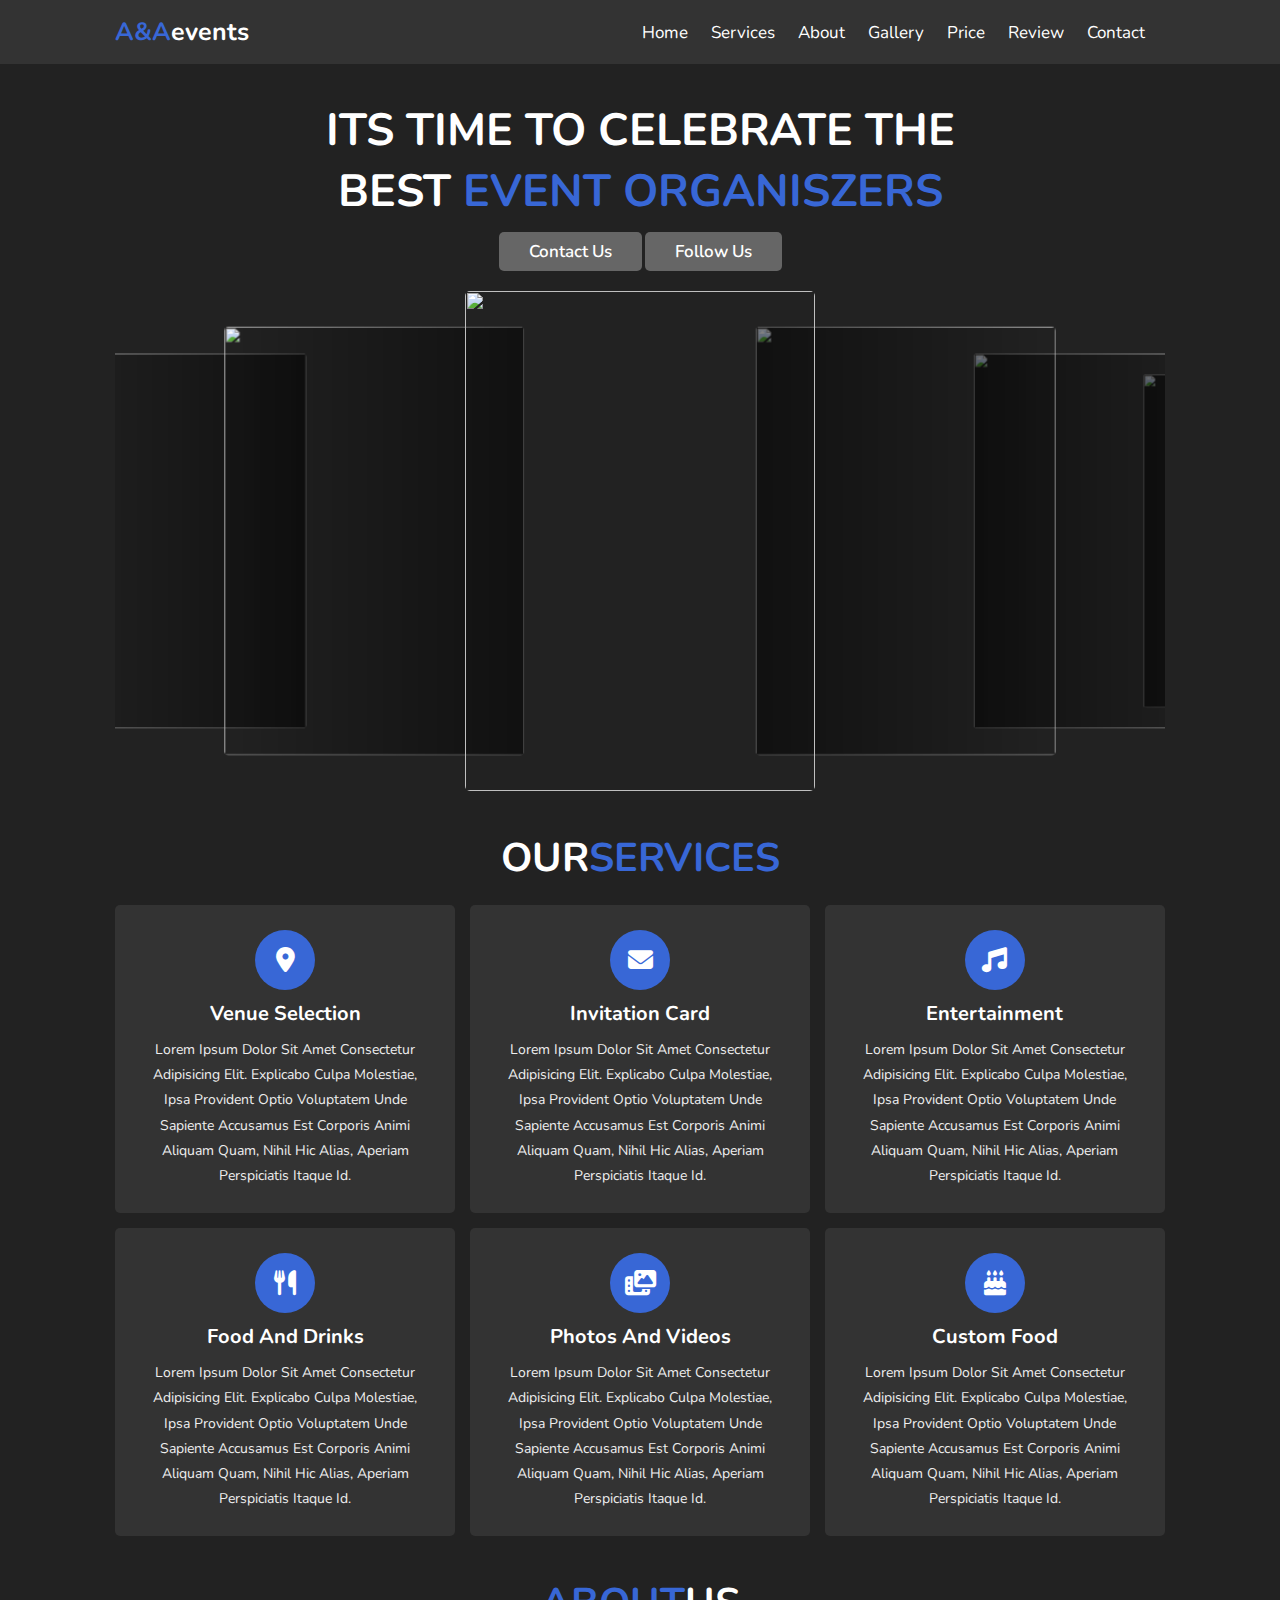
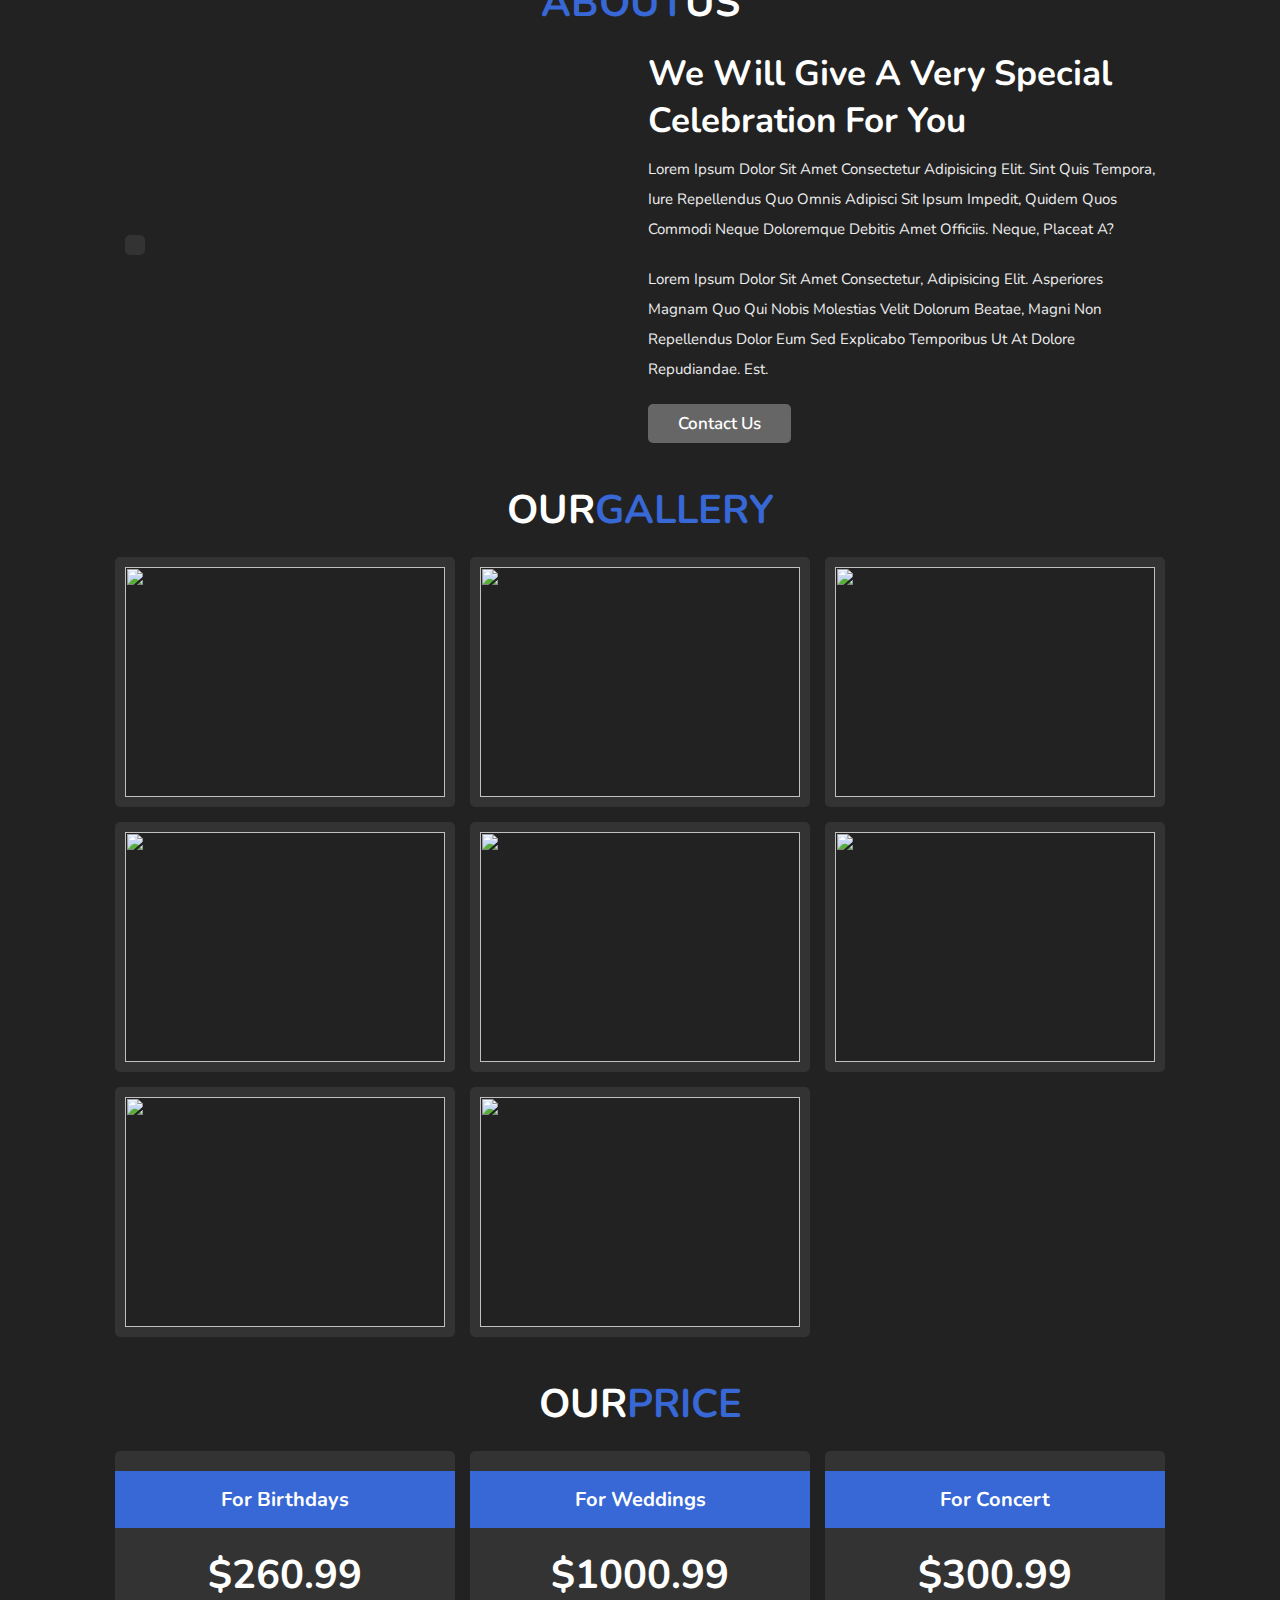
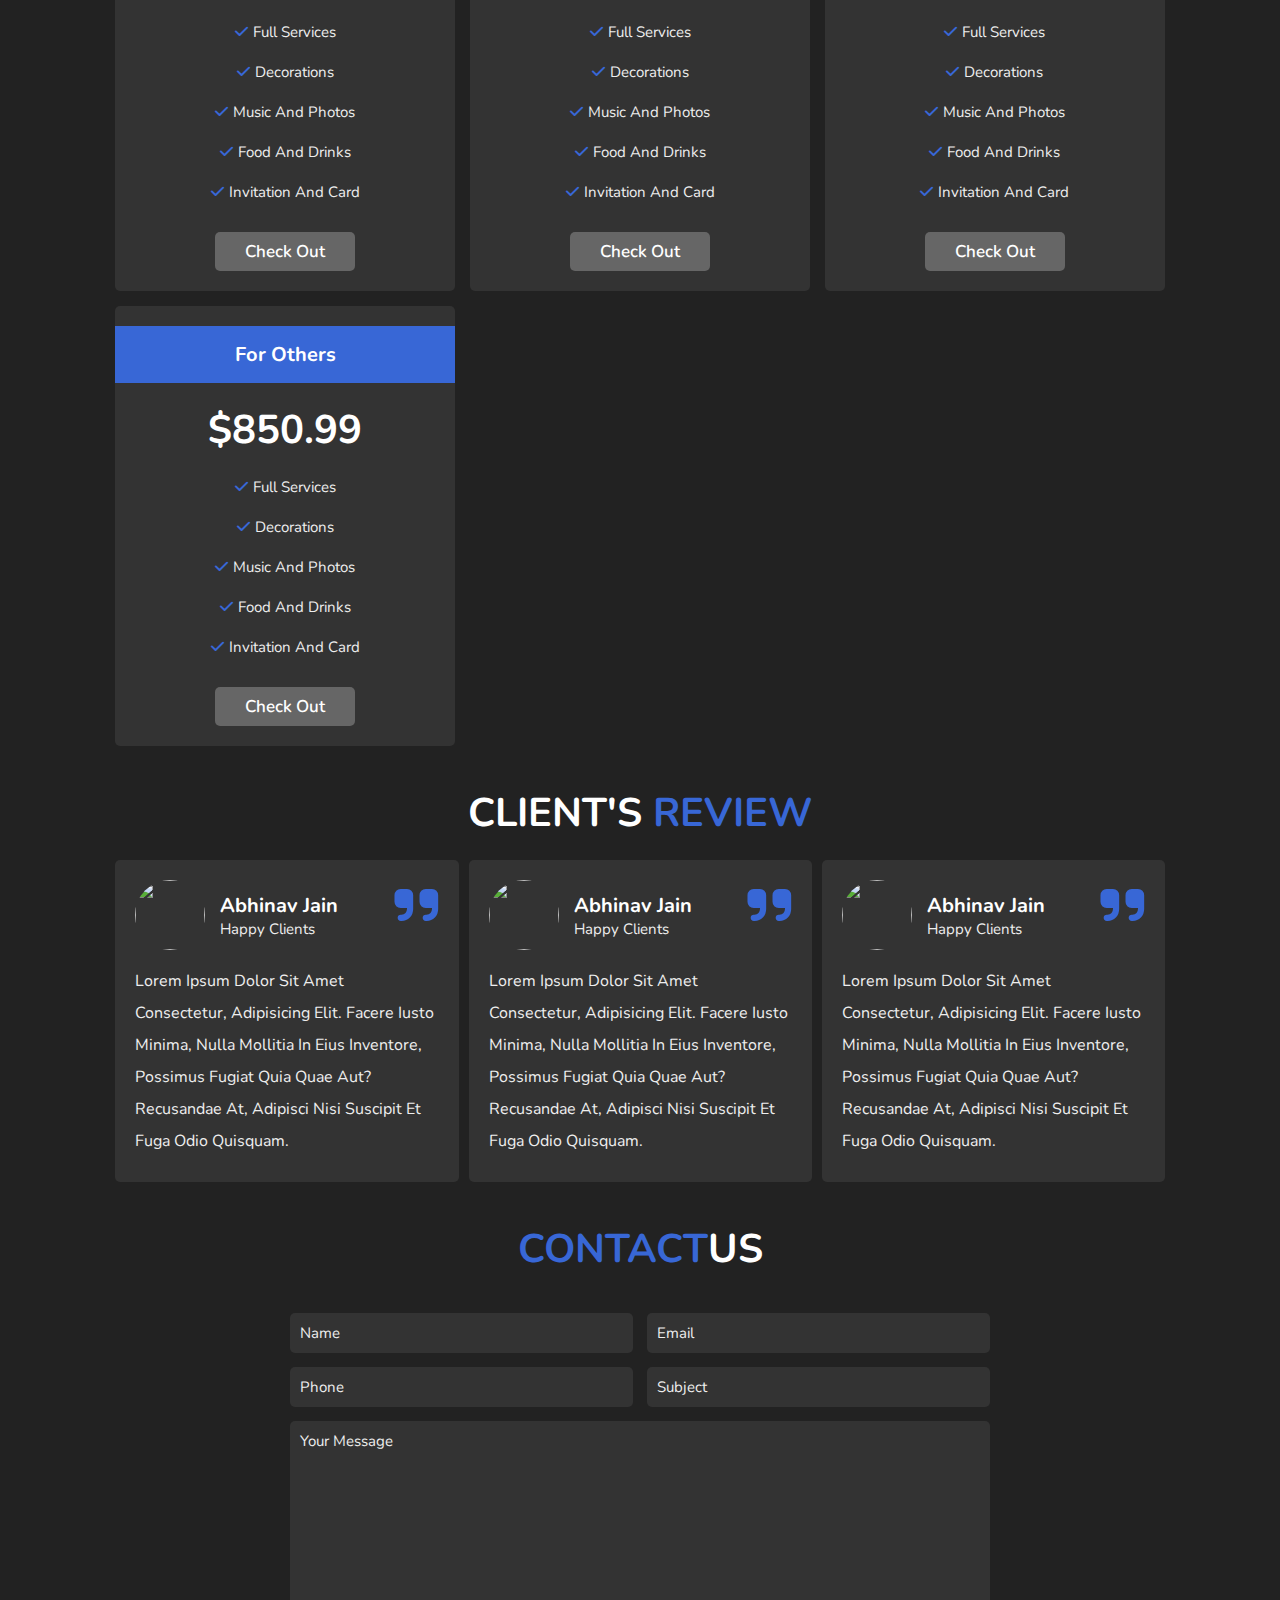
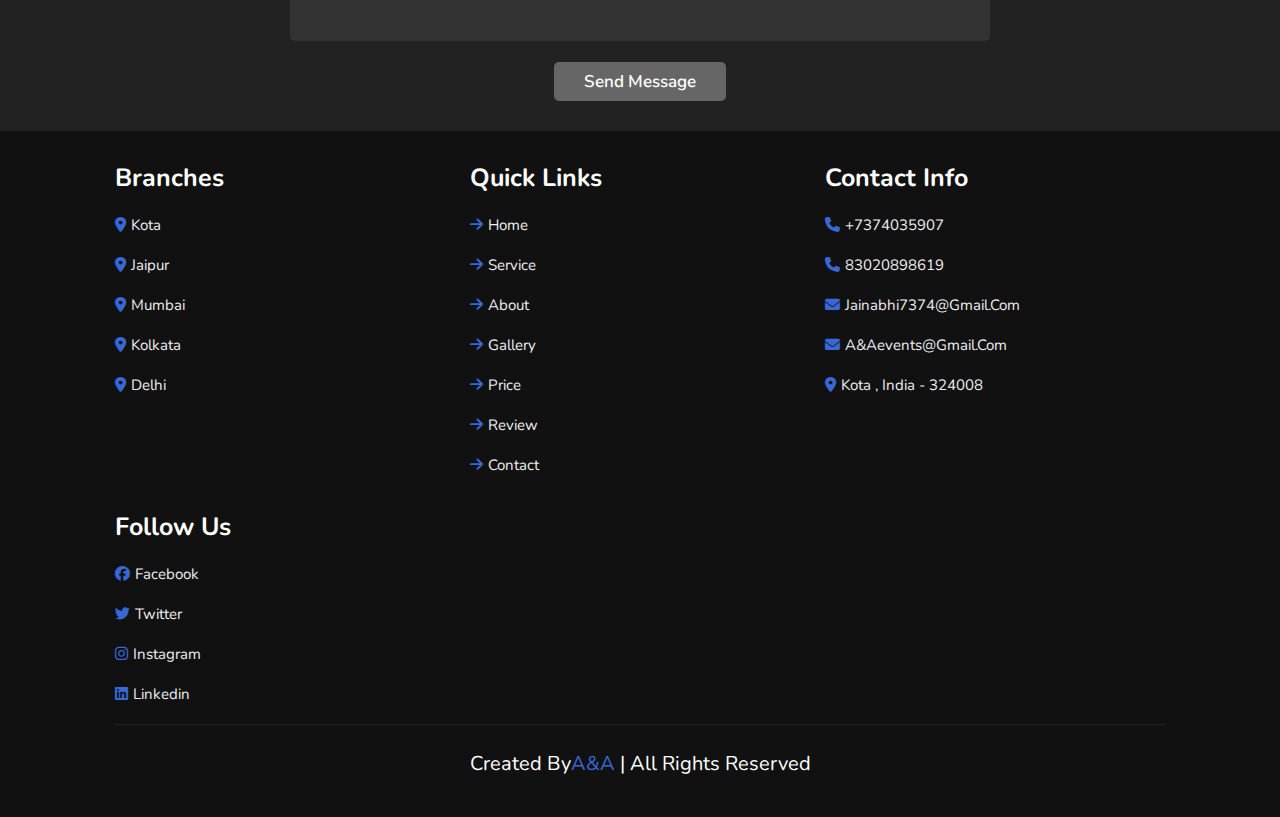
==== commit 435518bd: "final commit" ====
--- a/index.html
+++ b/index.html
@@ -35,7 +35,8 @@
 <section class="home" id="home">
     <div class="content">
         <h3>Its time to celebrate the best <span>event organiszers</span></h3>
-        <a href="#" class="btn">Contact Us</a>
+        <a href="#contact" class="btn">Contact Us</a>
+        <a href="instagram.html" class="btn">Follow Us</a>
     </div>
 
     <div class="swiper home-slider">
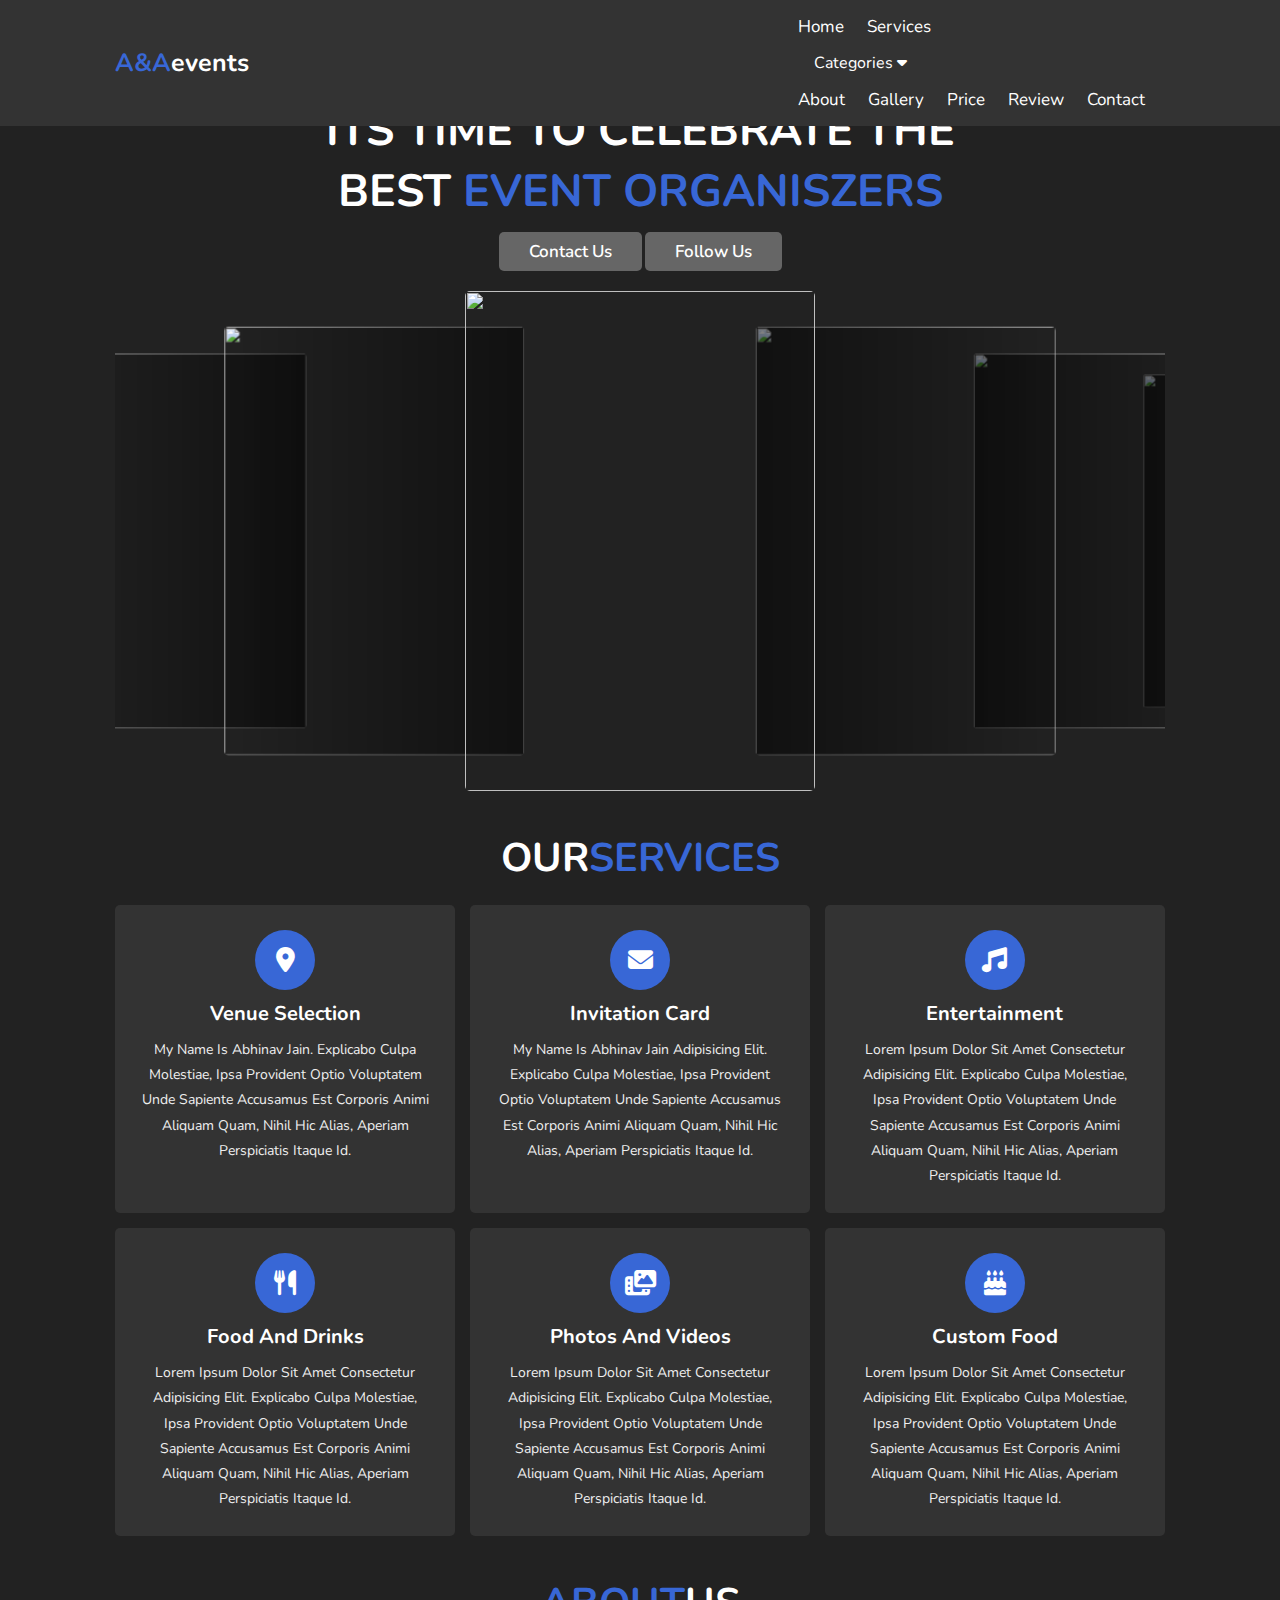
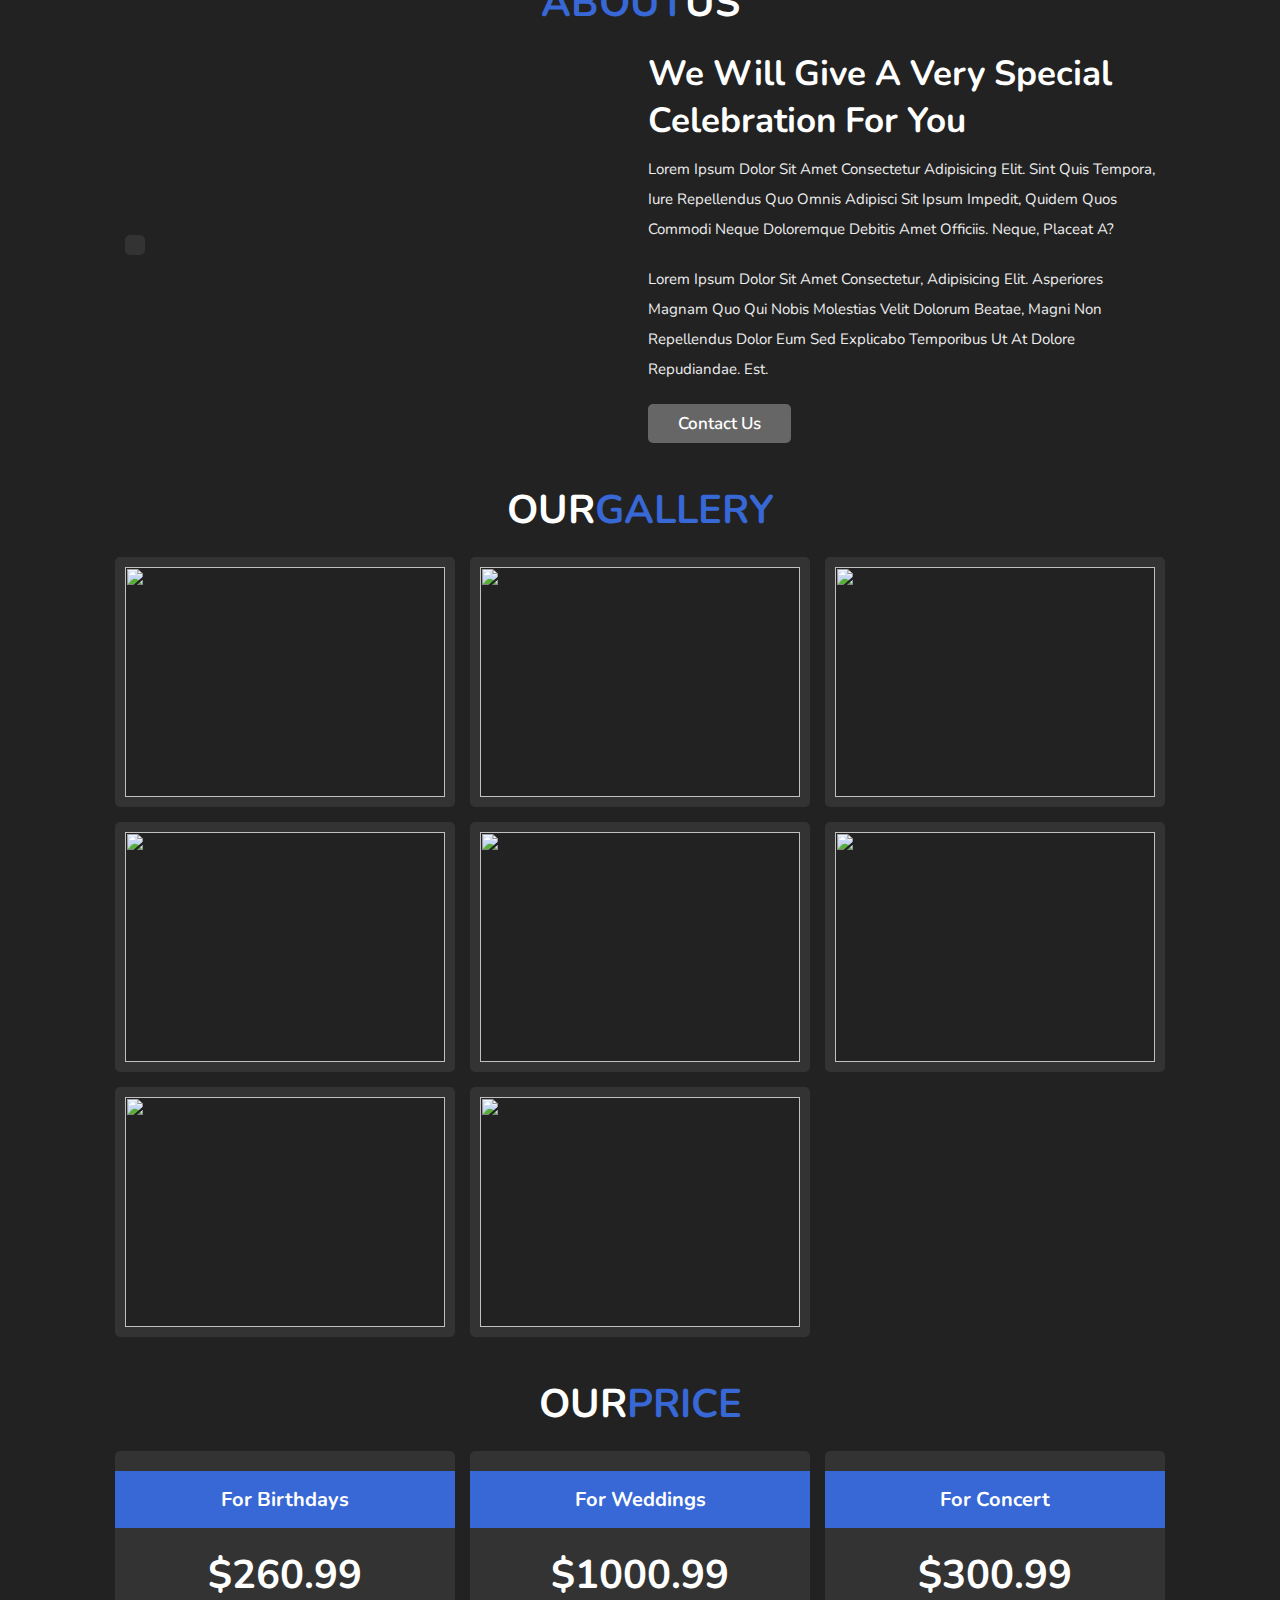
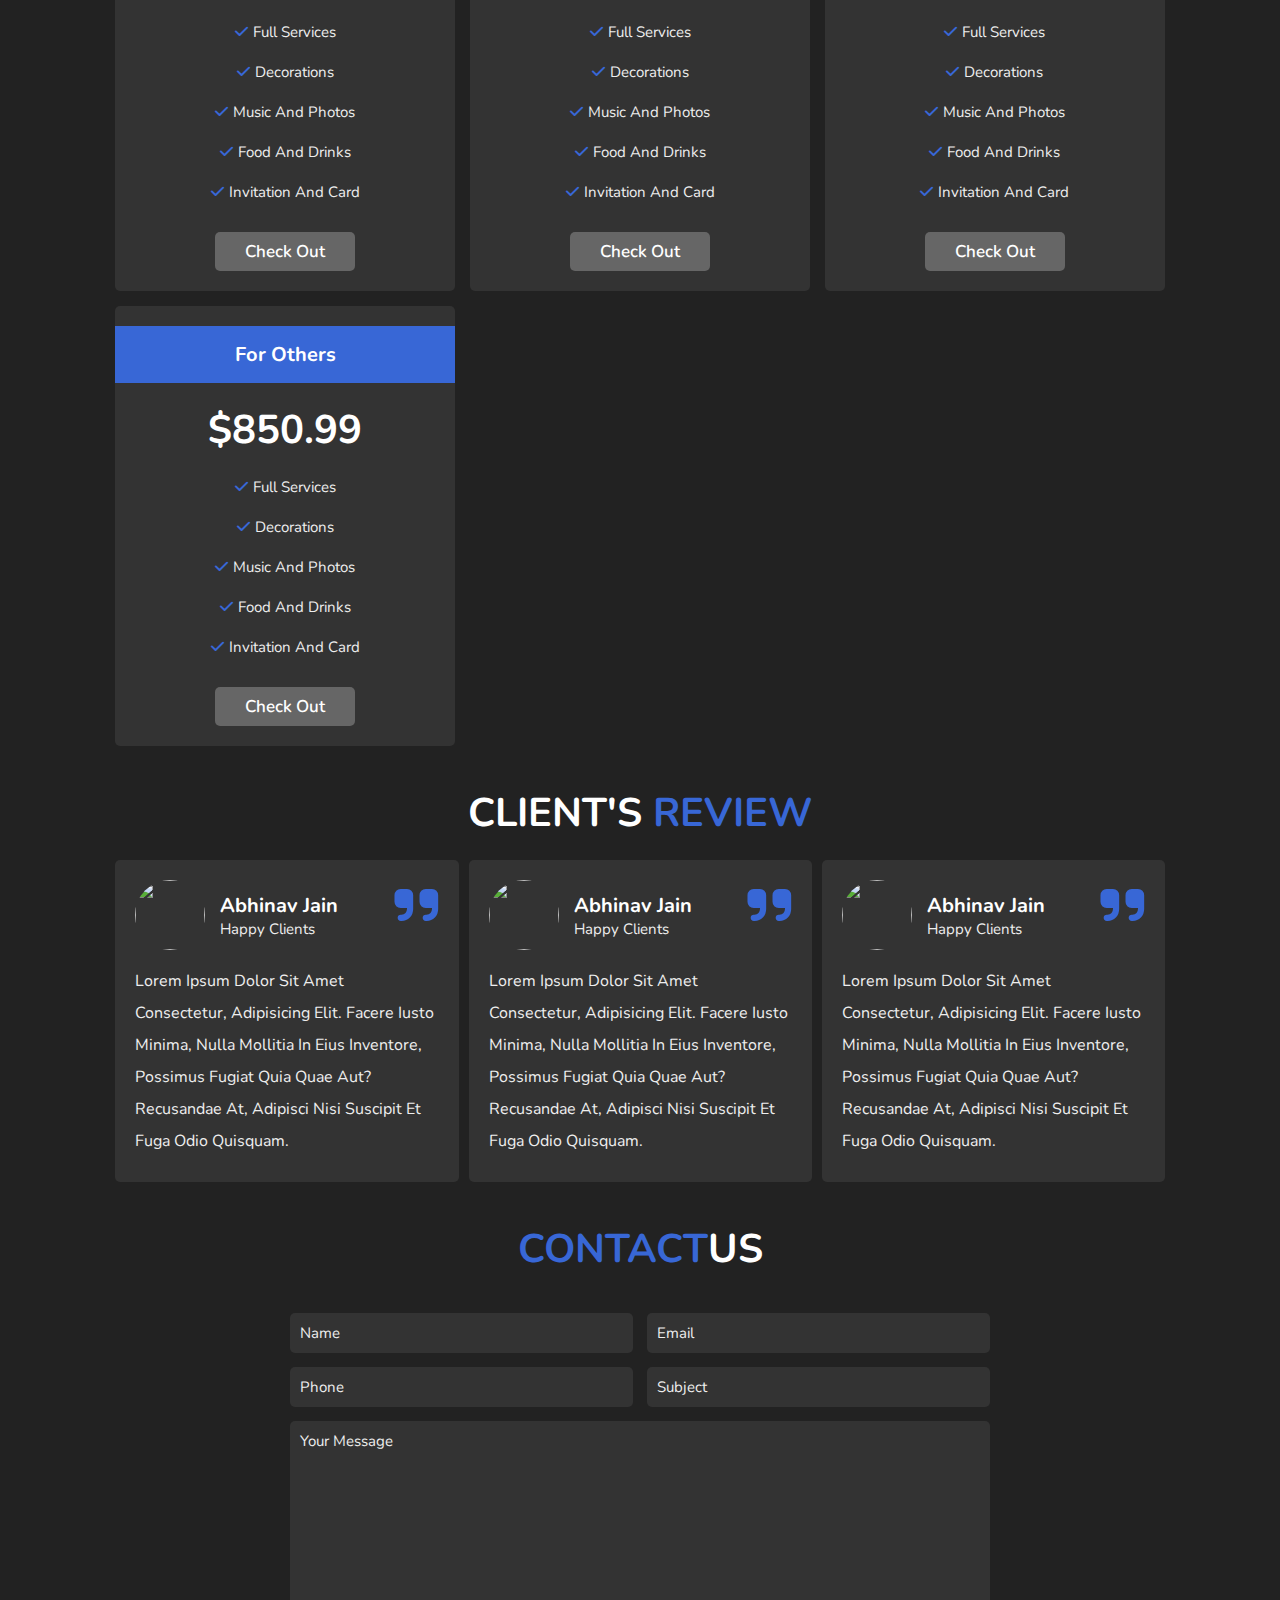
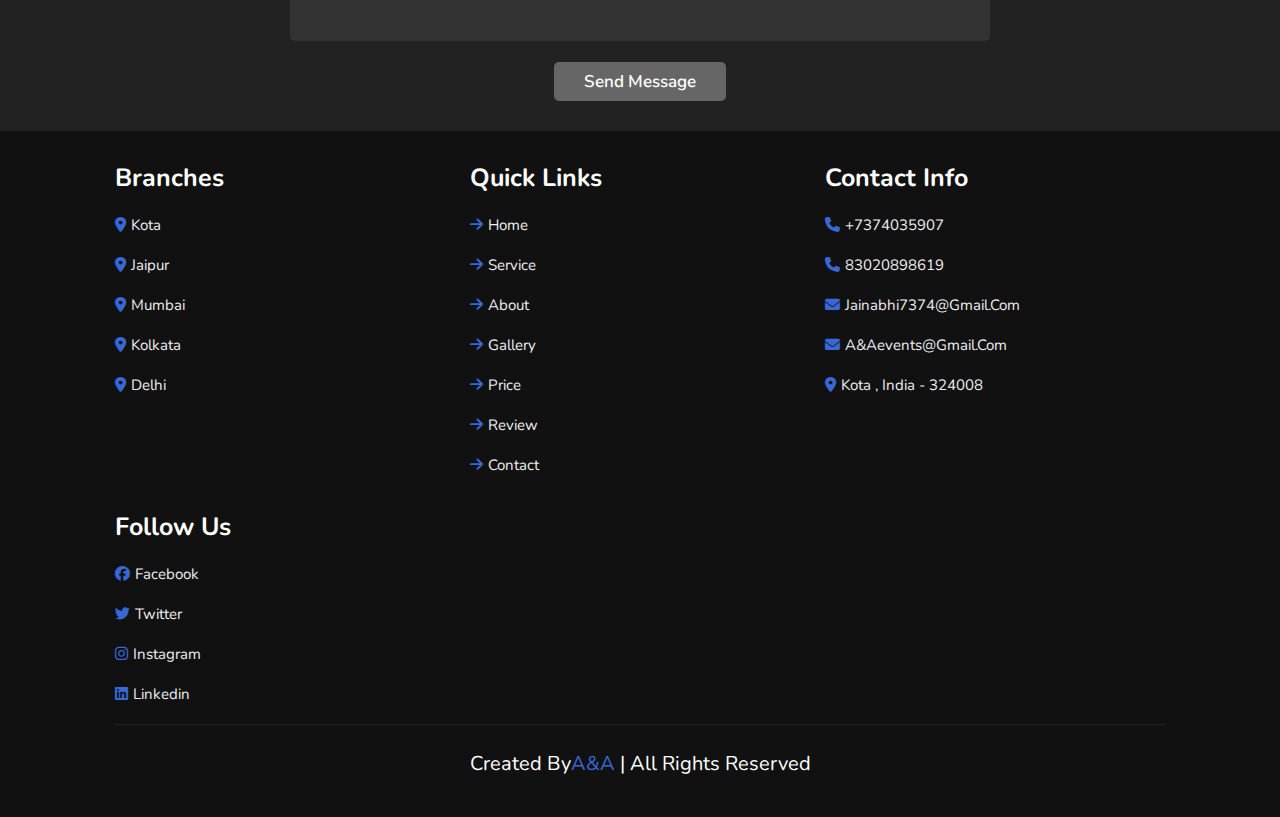
==== commit 949b02a4: "anonymous commit" ====
--- a/index.html
+++ b/index.html
@@ -22,6 +22,16 @@
     <nav class="navbar">
         <a href="#home">Home</a>
         <a href="#service">Services</a>
+        <div class="dropdown">
+            <button class="dropbtn">Categories
+              <i class="fa fa-caret-down"></i>
+            </button>
+            <div class="dropdown-content">
+              <a href="#">Link 1</a>
+              <a href="#">Link 2</a>
+              <a href="#">Link 3</a>
+            </div>
+        </div>
         <a href="#about">About</a>
         <a href="#gallery">Gallery</a>
         <a href="#price">Price</a>
@@ -58,12 +68,12 @@
         <div class="box">
             <i class="fas fa-map-marker-alt"></i>
             <h3>venue selection</h3>
-            <p>Lorem ipsum dolor sit amet consectetur adipisicing elit. Explicabo culpa molestiae, ipsa provident optio voluptatem unde sapiente accusamus est corporis animi aliquam quam, nihil hic alias, aperiam perspiciatis itaque id.</p>
+            <p>My name is abhinav Jain. Explicabo culpa molestiae, ipsa provident optio voluptatem unde sapiente accusamus est corporis animi aliquam quam, nihil hic alias, aperiam perspiciatis itaque id.</p>
         </div>
         <div class="box">
             <i class="fas fa-envelope"></i>
             <h3>invitation card</h3>
-            <p>Lorem ipsum dolor sit amet consectetur adipisicing elit. Explicabo culpa molestiae, ipsa provident optio voluptatem unde sapiente accusamus est corporis animi aliquam quam, nihil hic alias, aperiam perspiciatis itaque id.</p>
+            <p>My name is abhinav jain adipisicing elit. Explicabo culpa molestiae, ipsa provident optio voluptatem unde sapiente accusamus est corporis animi aliquam quam, nihil hic alias, aperiam perspiciatis itaque id.</p>
         </div>
         <div class="box">
             <i class="fas fa-music"></i>
@@ -297,7 +307,7 @@
 
 <section class="contact" id="contact">
     <h1 class="heading"><span>contact</span>us</h1>
-    <form action="http://13.233.128.224/cgi-bin/abhinav/query.py" method="post">
+    <form action="http://35.154.139.232/cgi-bin/abhinav/query.py" method="post">
         <div class="inputBox">
             <input type="text" placeholder="name" name="name">
             <input type="email" placeholder="email" name="email">
--- a/css/style.css
+++ b/css/style.css
@@ -36,6 +36,41 @@
 section{
     padding: 2rem 9%;
 }
+.dropdown .dropbtn {
+    font-size: 16px;
+    border: none;
+    outline: none;
+    color: white;
+    padding: 14px 16px;
+    background-color: inherit;
+    font-family: inherit; /* Important for vertical align on mobile phones */
+    margin: 0; /* Important for vertical align on mobile phones */
+  }
+.dropdown-content {
+    display: none;
+    position: absolute;
+    background-color: #f9f9f9;
+    min-width: 160px;
+    box-shadow: 0px 8px 16px 0px rgba(0,0,0,0.2);
+    z-index: 1;
+  }
+  .dropdown:hover .dropdown-content {
+    display: block;
+  }
+  .dropdown-content a:hover {
+    background-color: #ddd;
+  }
+  .dropdown-content a {
+    float: none;
+    color: black;
+    padding: 12px 16px;
+    text-decoration: none;
+    display: block;
+    text-align: left;
+  }.dropdown {
+    float:none;
+    overflow: hidden;
+  }
 .heading{
     text-align: center;
     padding-bottom: 2rem;
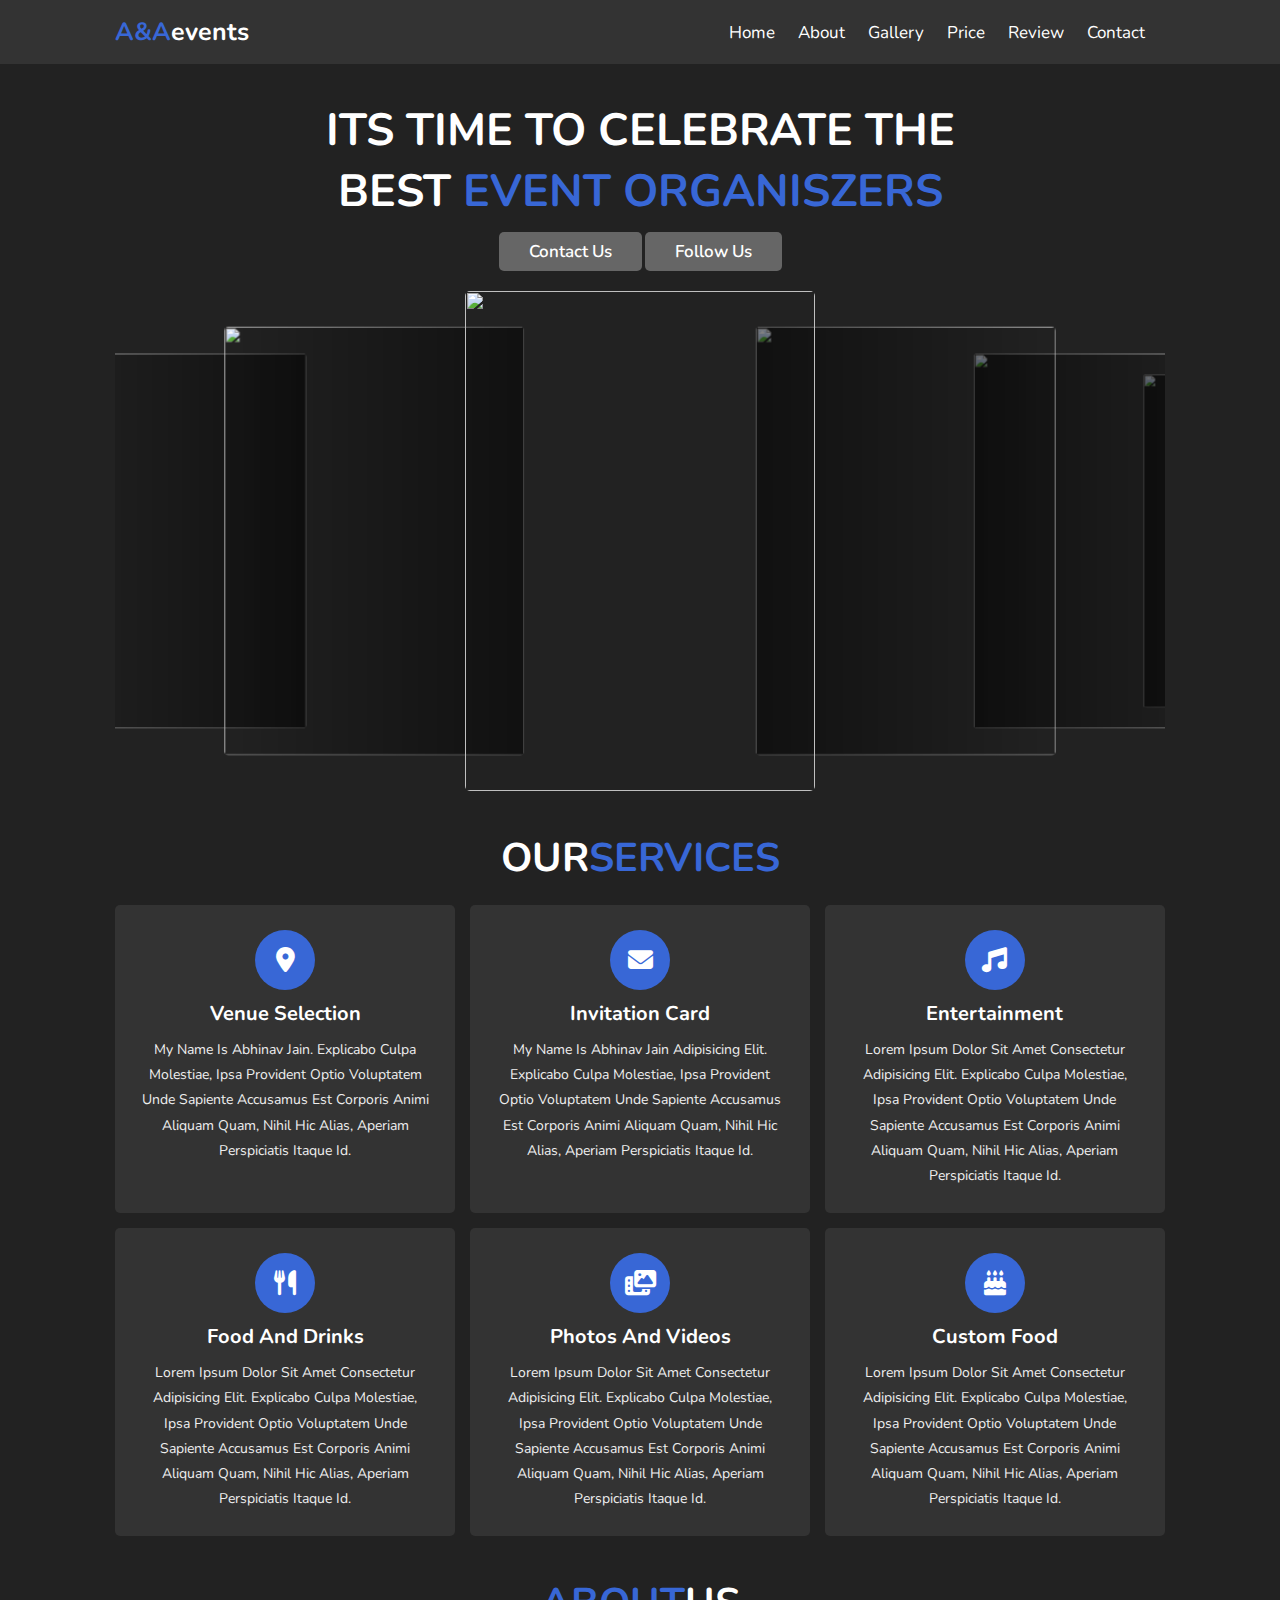
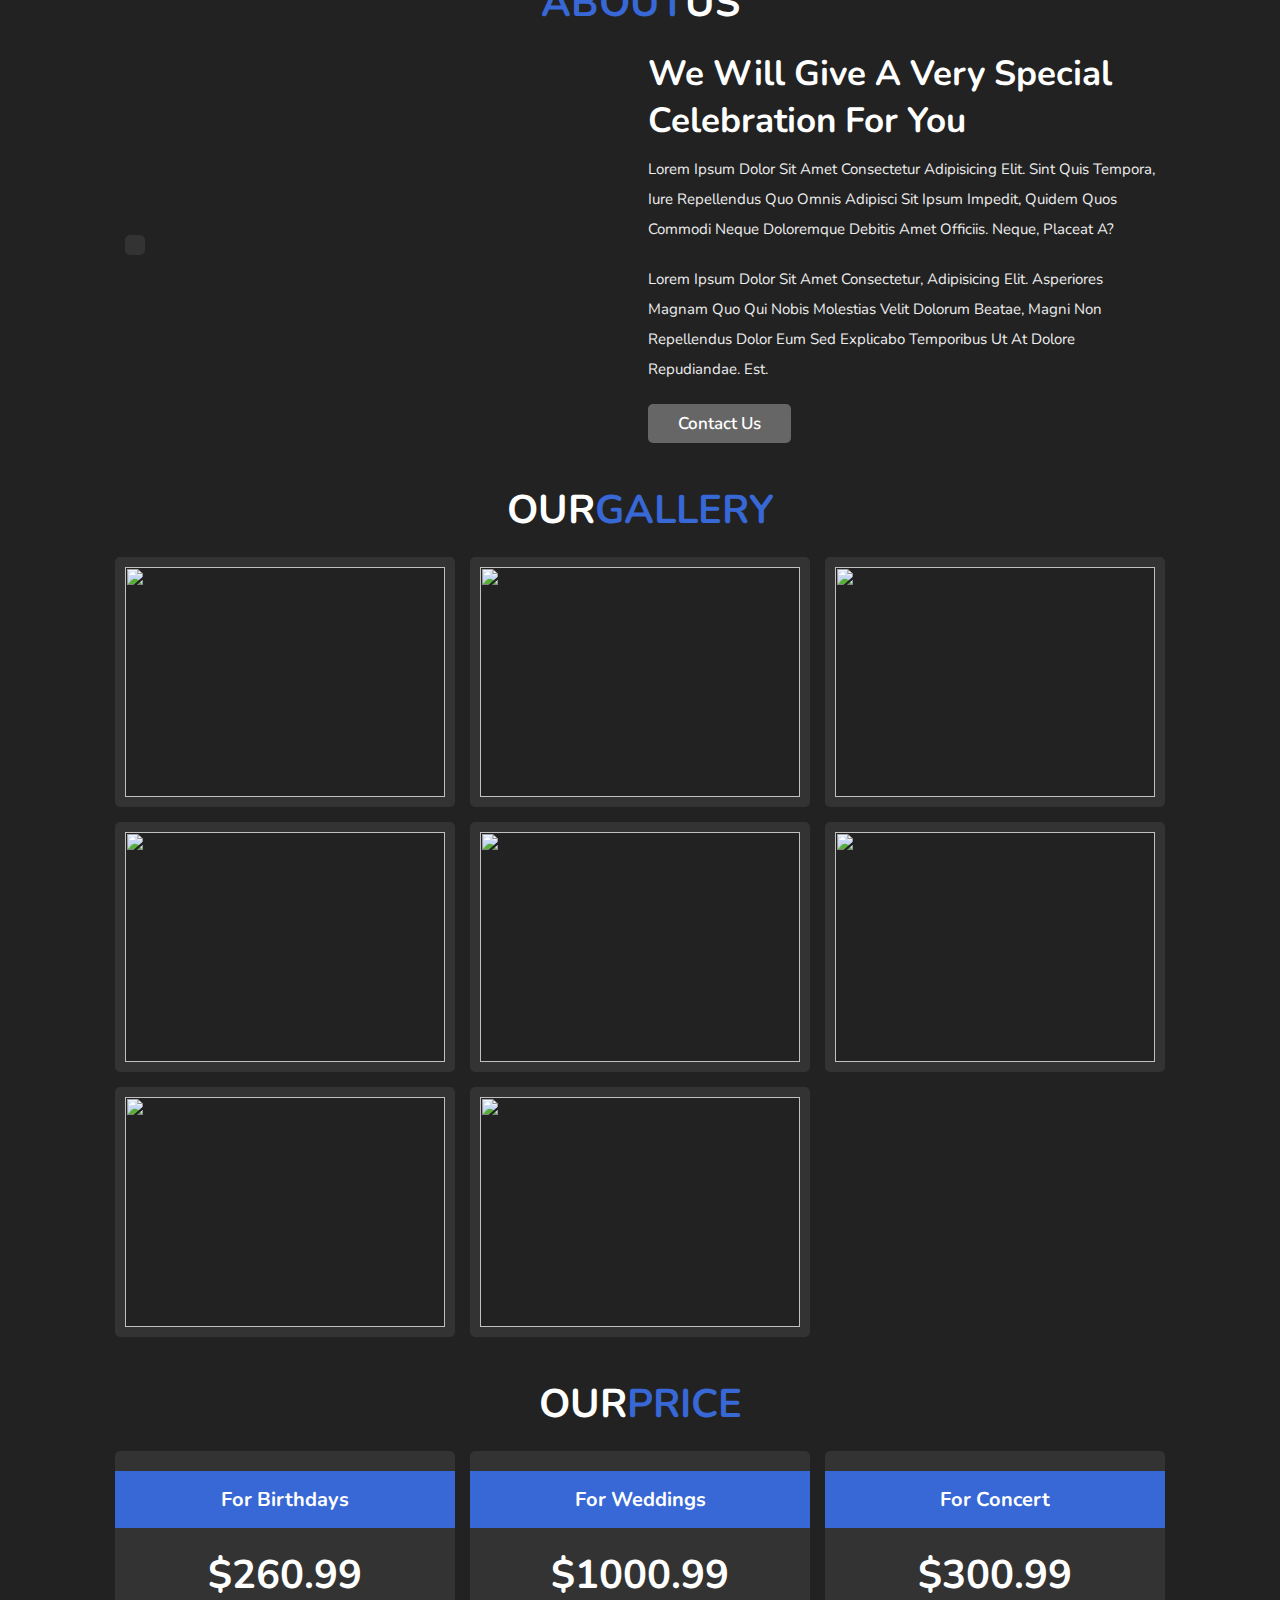
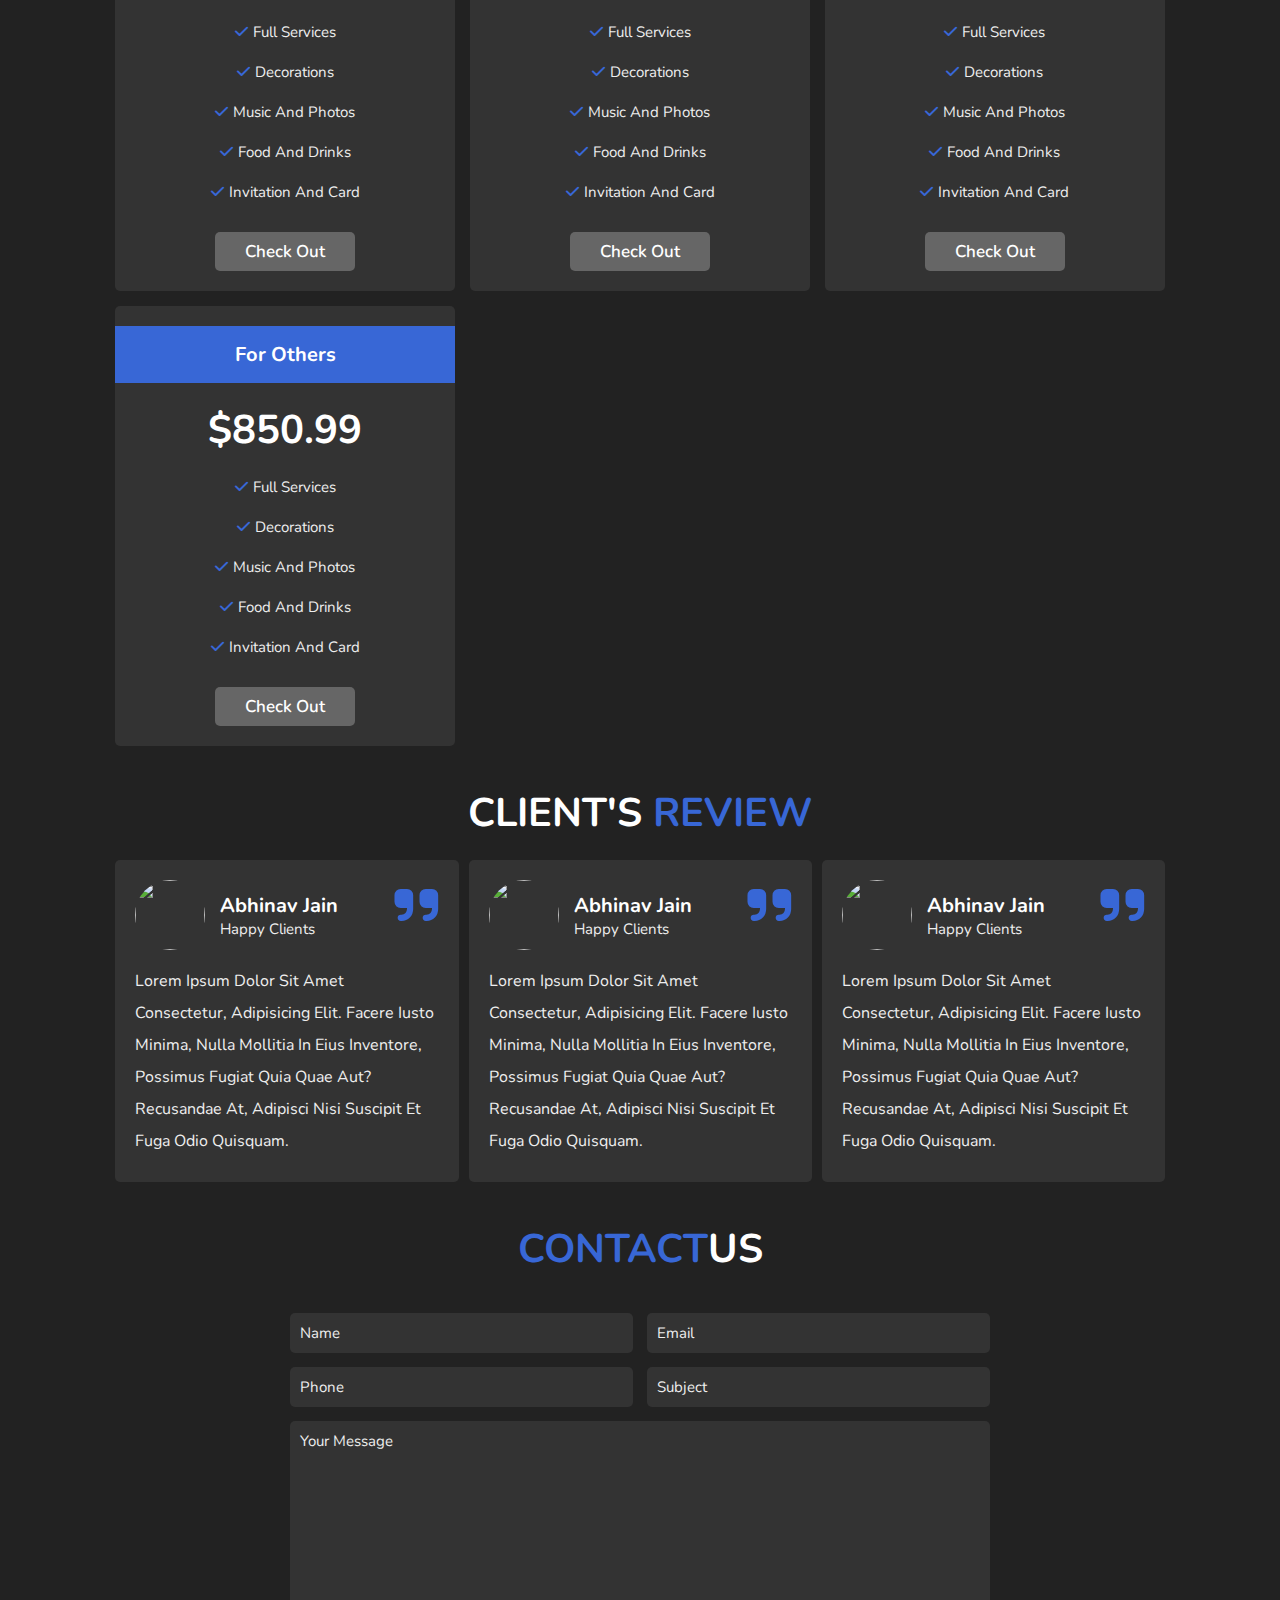
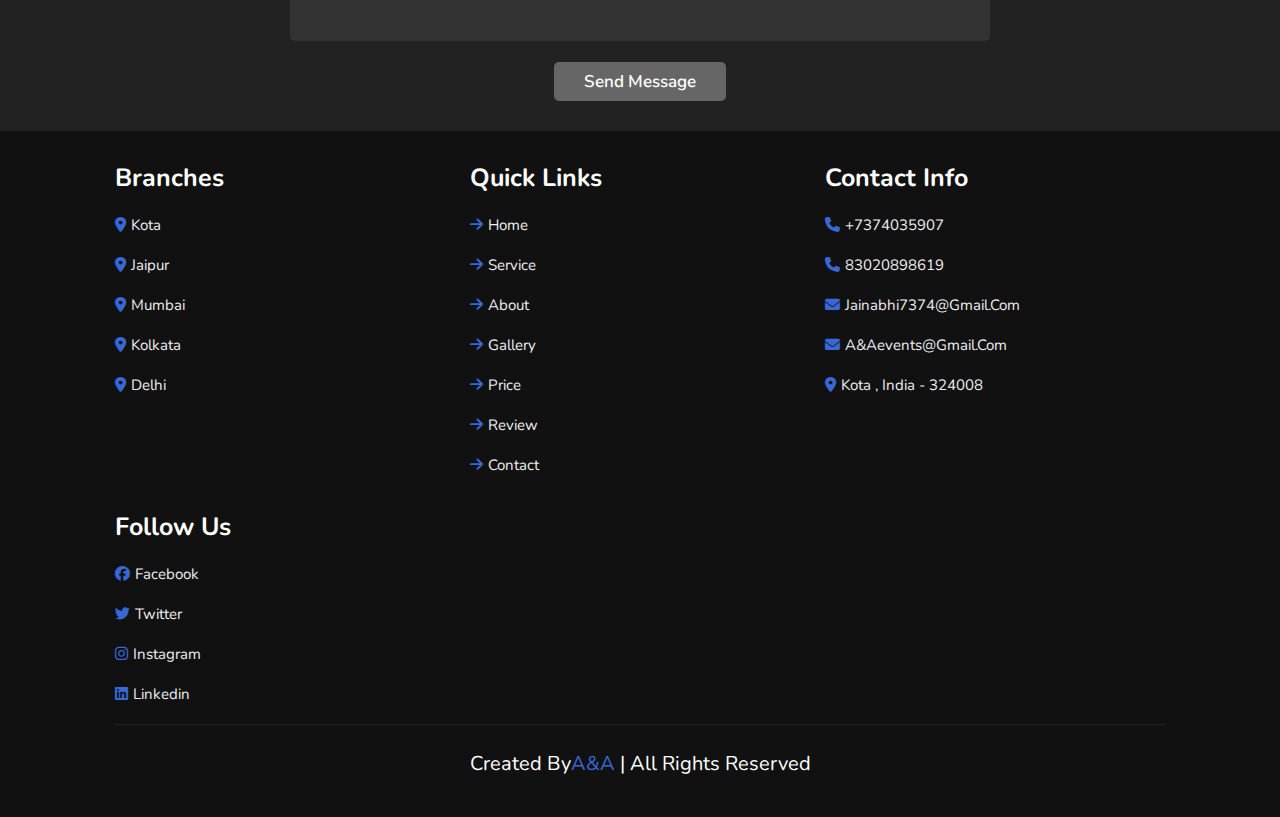
==== commit cdcf5368: "annonymous" ====
--- a/index.html
+++ b/index.html
@@ -21,17 +21,6 @@
     <a href = "#" class = "logo"><span>A&A</span>events</a>
     <nav class="navbar">
         <a href="#home">Home</a>
-        <a href="#service">Services</a>
-        <div class="dropdown">
-            <button class="dropbtn">Categories
-              <i class="fa fa-caret-down"></i>
-            </button>
-            <div class="dropdown-content">
-              <a href="#">Link 1</a>
-              <a href="#">Link 2</a>
-              <a href="#">Link 3</a>
-            </div>
-        </div>
         <a href="#about">About</a>
         <a href="#gallery">Gallery</a>
         <a href="#price">Price</a>
